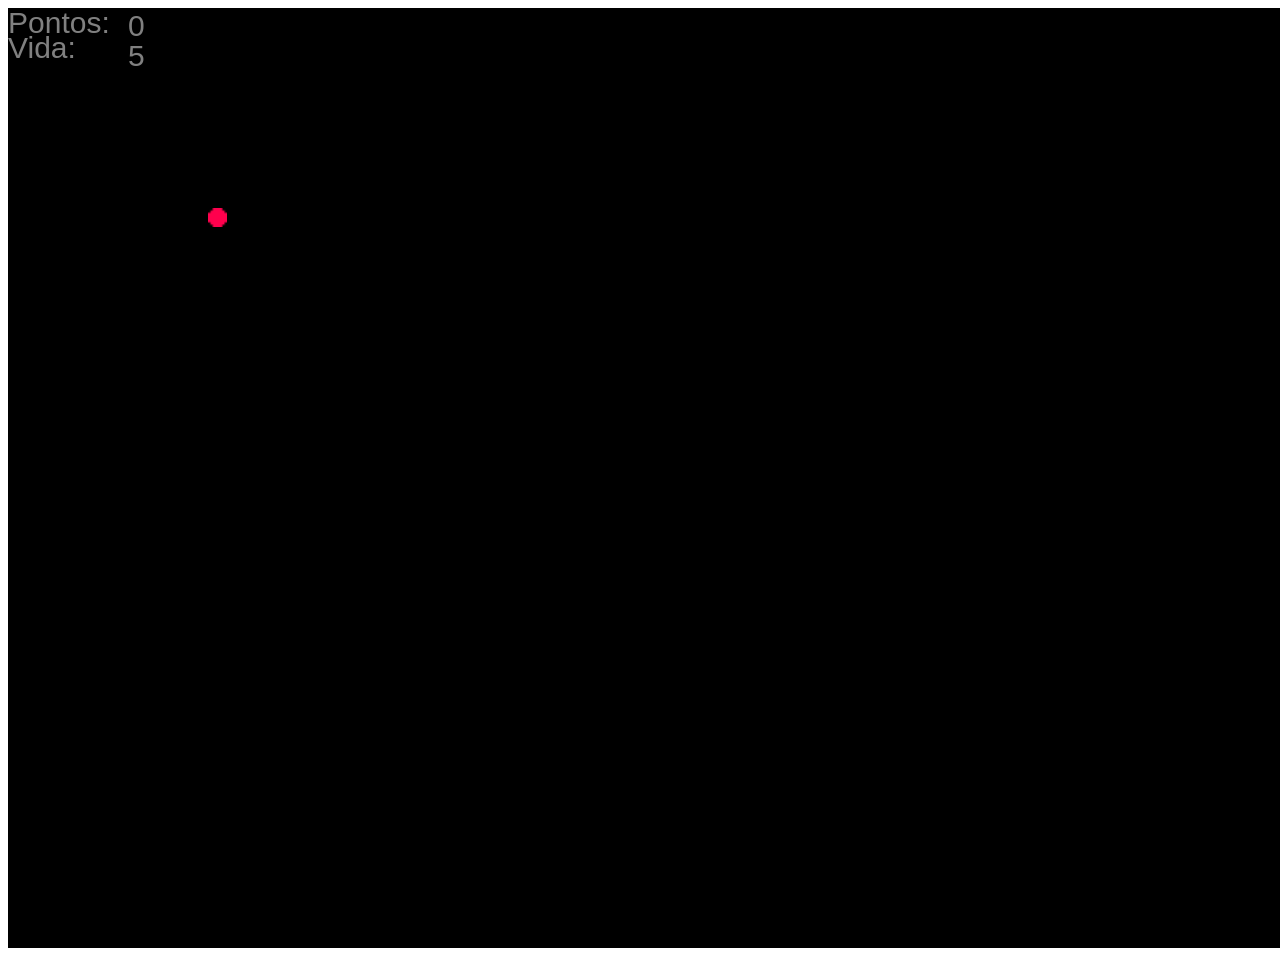
==== snake.html @ 1e398e98 "Improved game logic, added assets and code to support it" ====
<!DOCTYPE html>
<html>
<head>
    <title>Snake Game</title>
</head>
    <body>
        
        <canvas id="stage" width="1900" height="940"></canvas>
        <script type="text/javascript" src="snake.js"></script>
        <img id="source" src="assets/snake.png">
        <img id="source2" src="assets/food.png">
    </body>

</html>
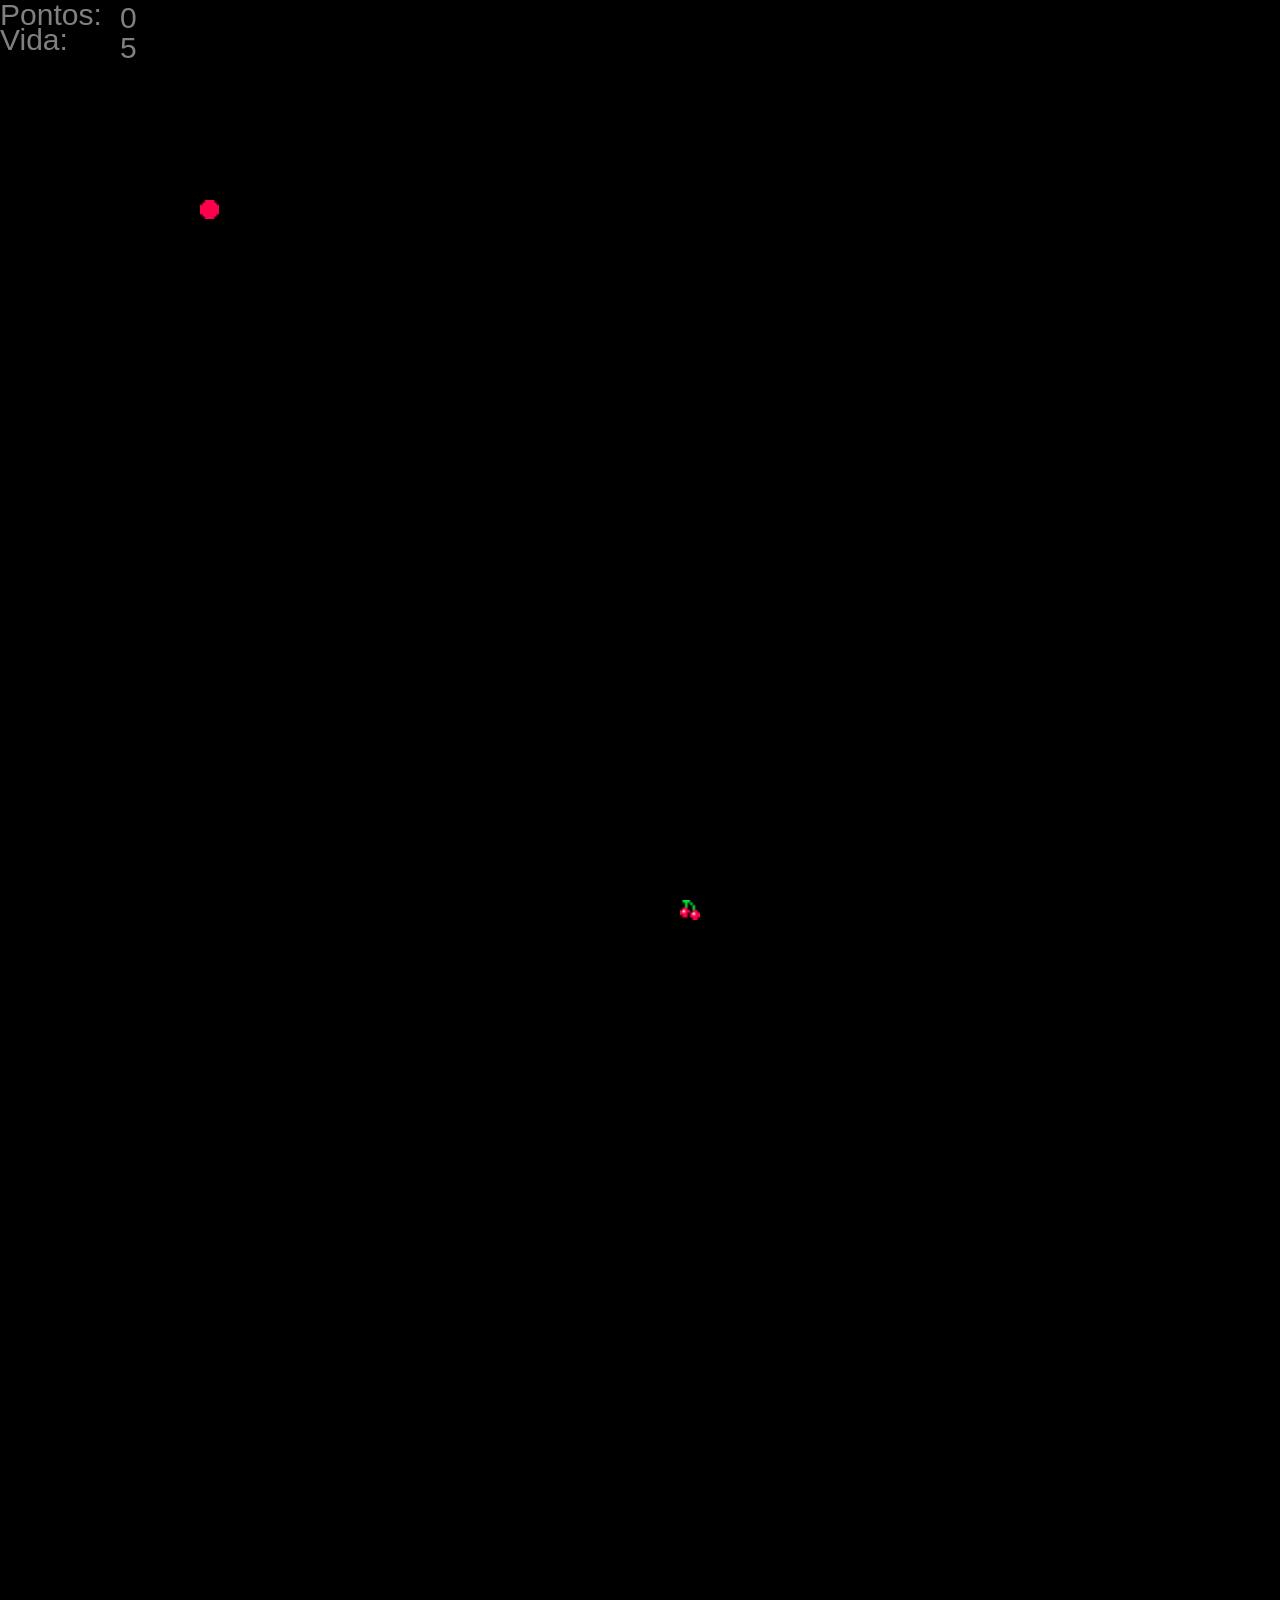
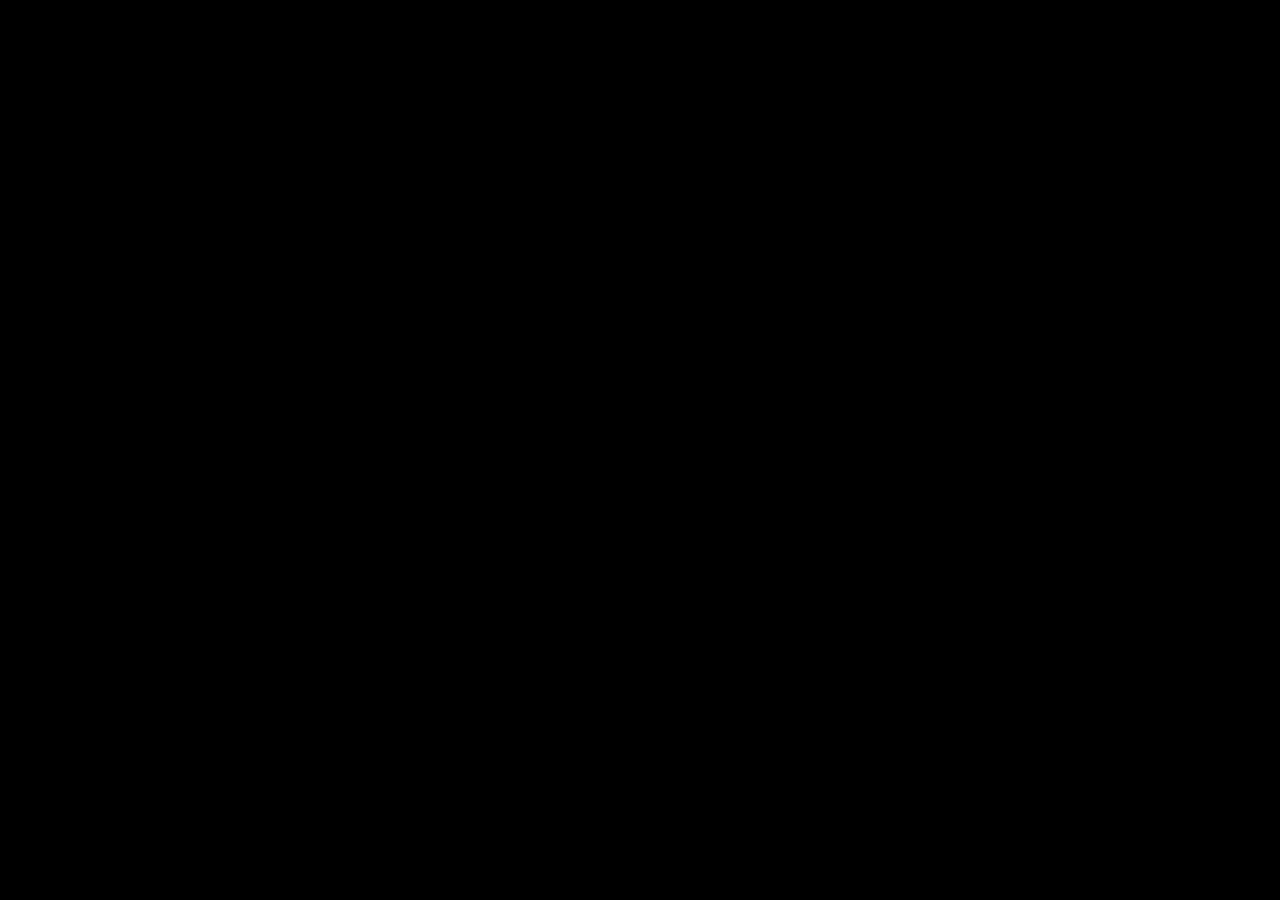
==== commit ab64f4c6: "Improved games overall look and feel" ====
--- a/snake.html
+++ b/snake.html
@@ -2,10 +2,19 @@
 <html>
 <head>
     <title>Snake Game</title>
+    <style>
+        body {
+          margin: 0;
+          padding: 0;
+          overflow: hidden;
+        }
+      </style>
 </head>
     <body>
+        <div>
+            <canvas id="stage" width="2500" height="2500" style="overflow:hidden;"></canvas>
+        </div>
         
-        <canvas id="stage" width="1900" height="940"></canvas>
         <script type="text/javascript" src="snake.js"></script>
         <img id="source" src="assets/snake.png">
         <img id="source2" src="assets/food.png">
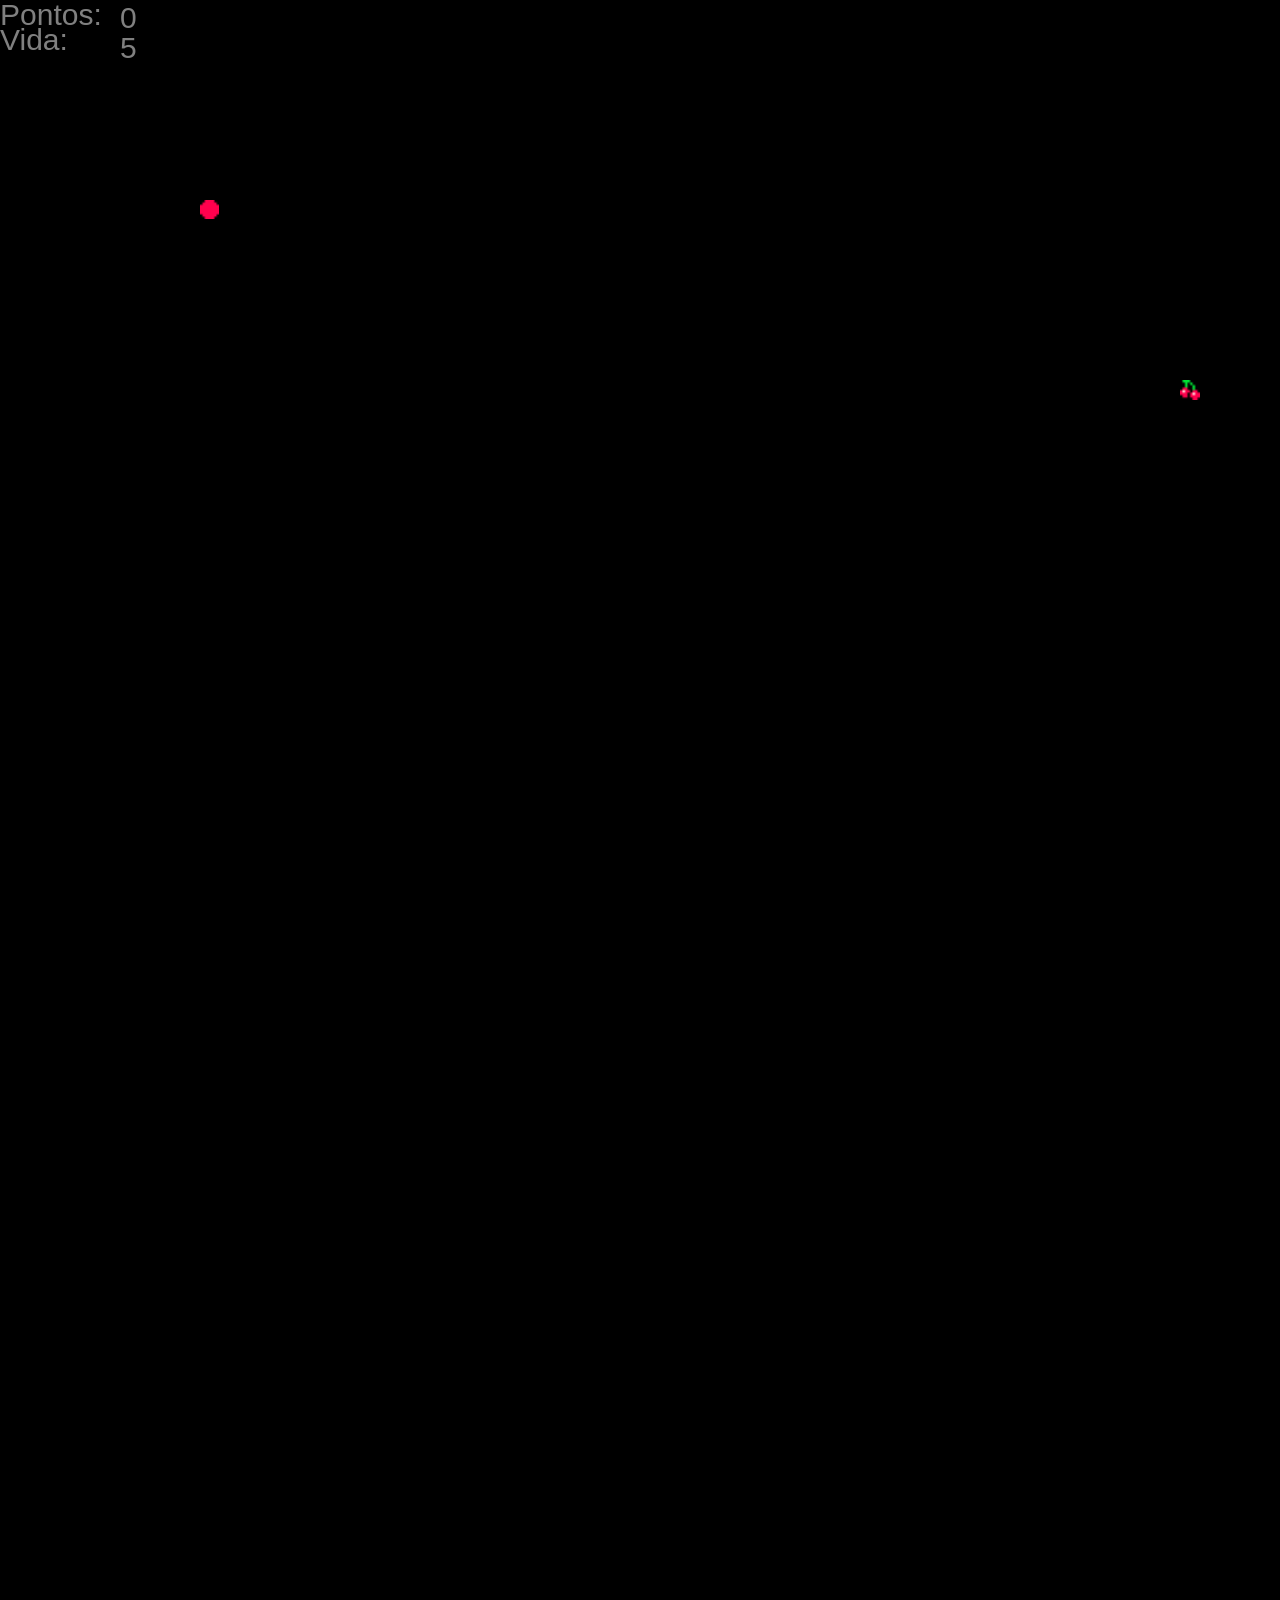
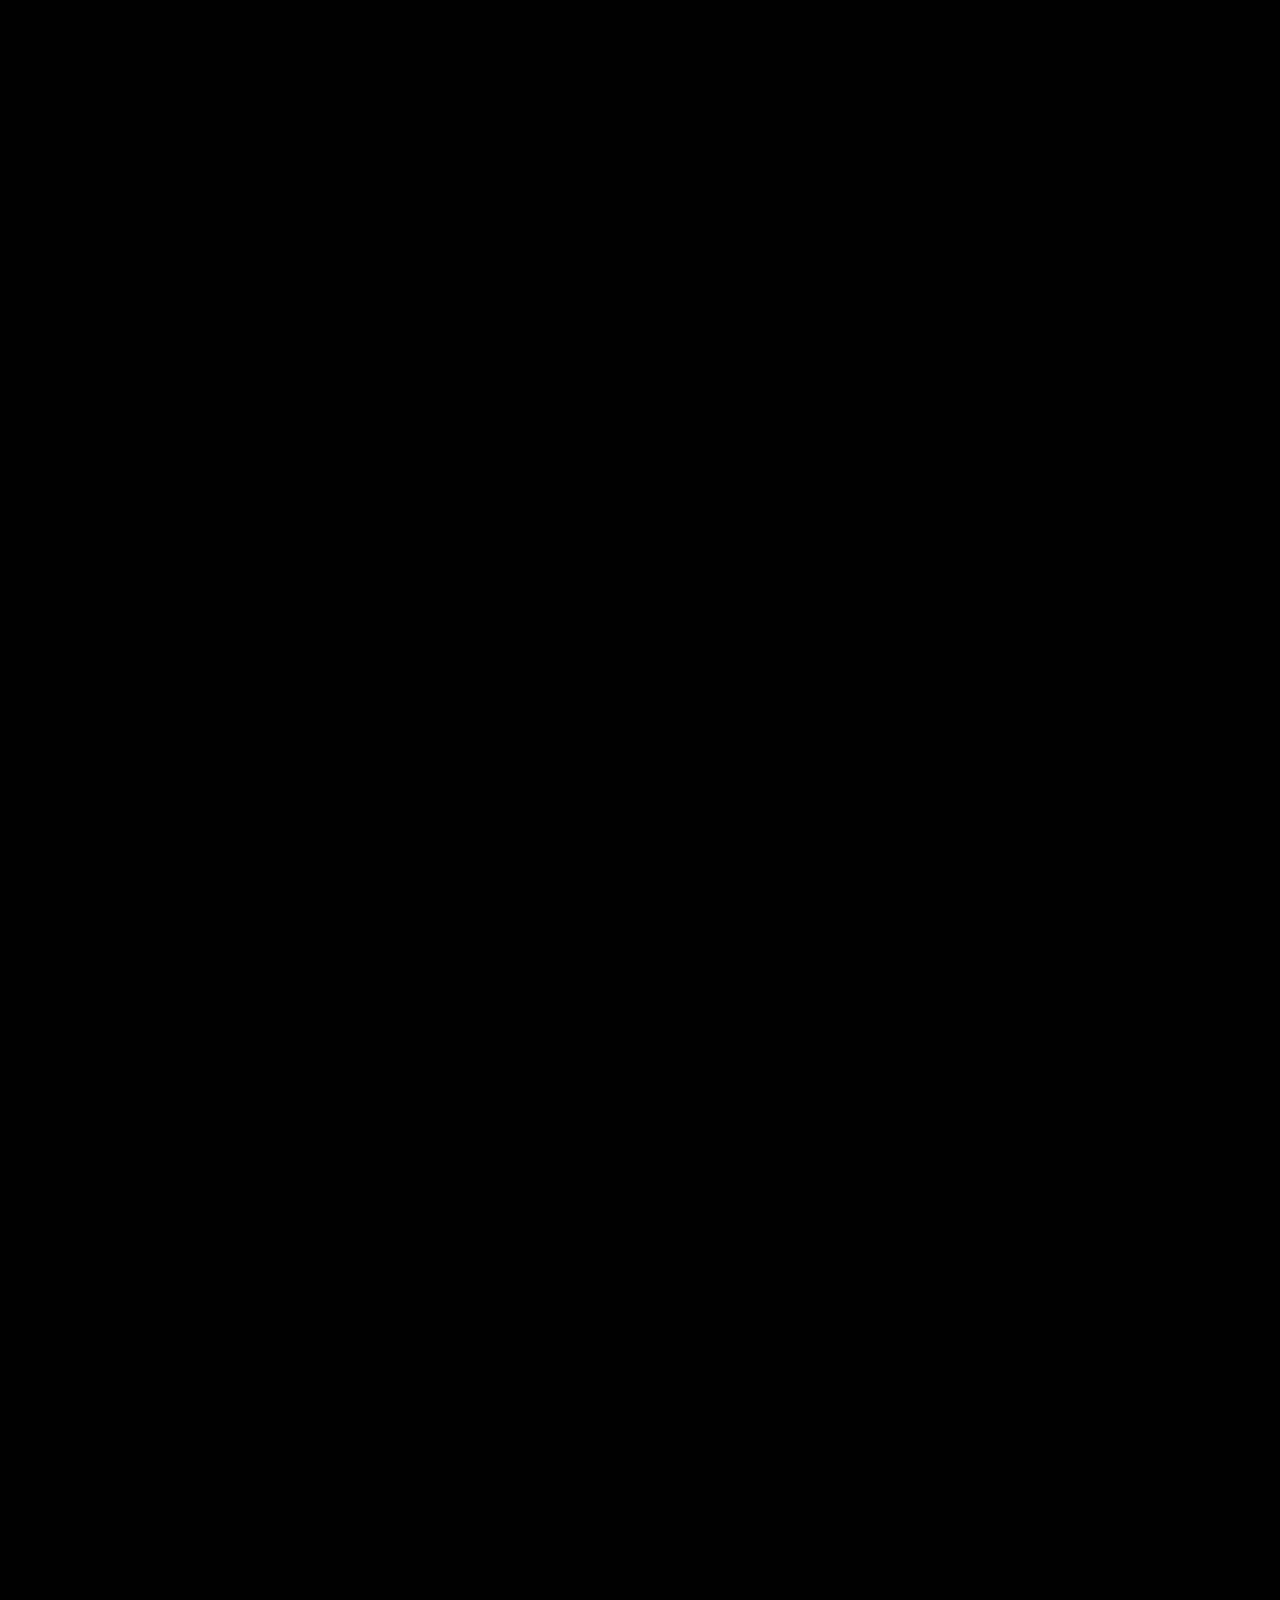
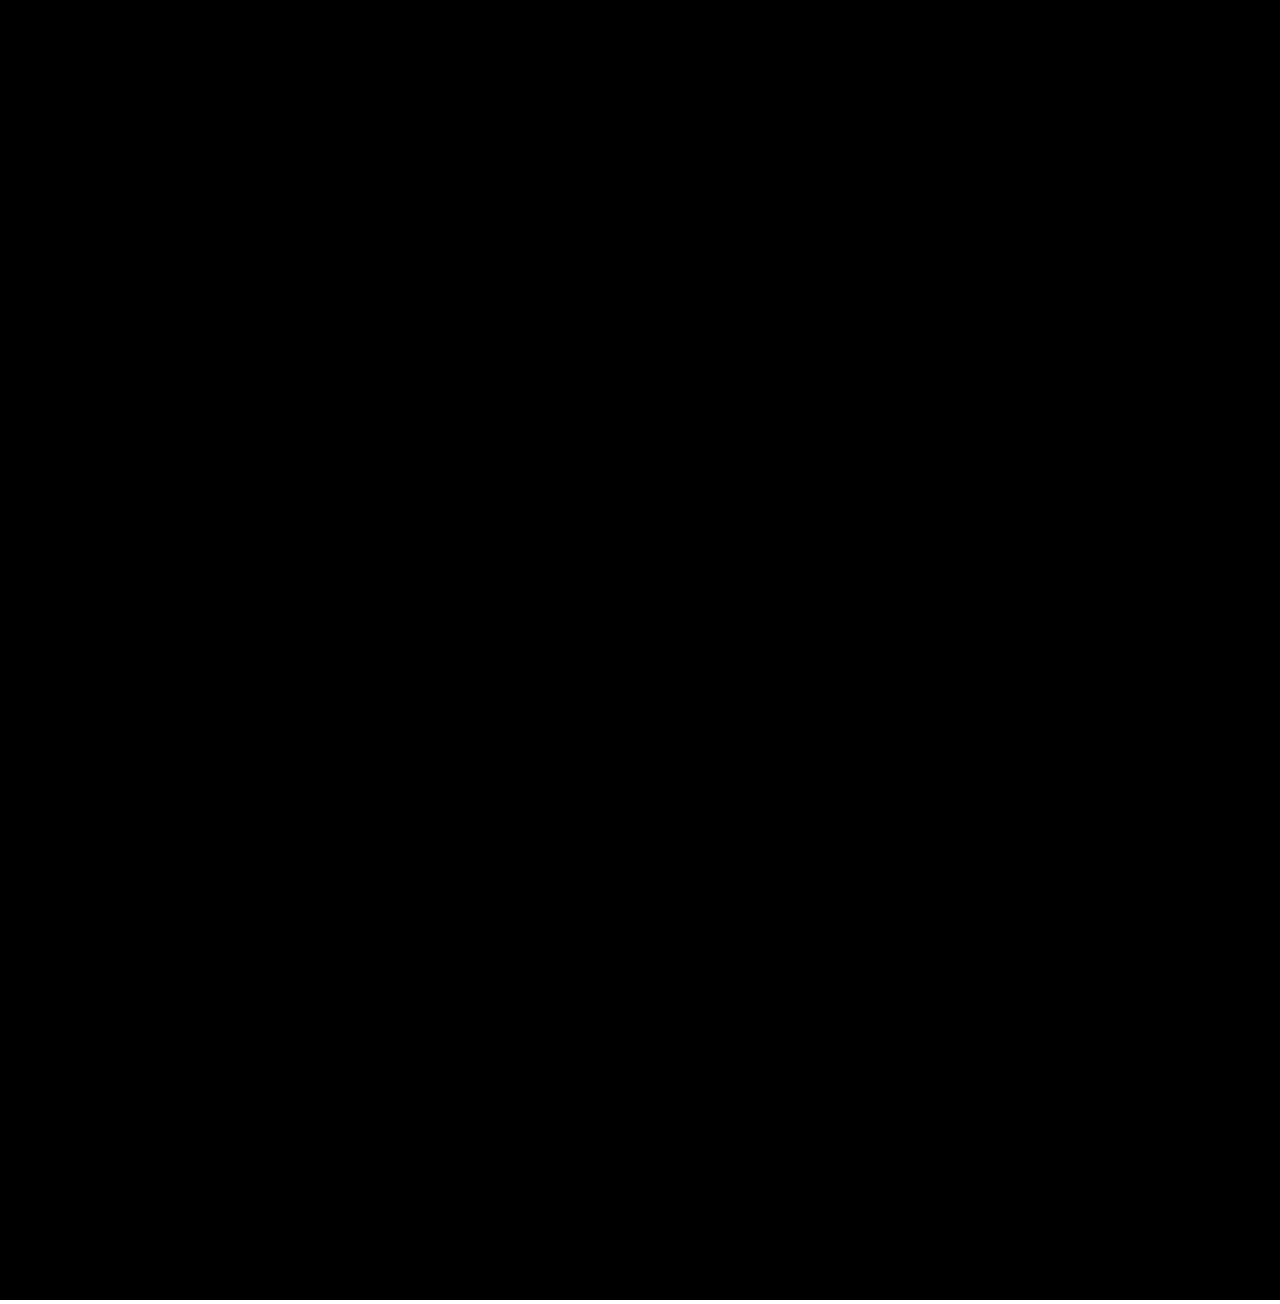
==== commit 9e767ce4: "Cleaning up code left after debugging" ====
--- a/snake.html
+++ b/snake.html
@@ -1,6 +1,7 @@
 <!DOCTYPE html>
 <html>
 <head>
+    <link rel="stylesheet" href="snake.css">
     <title>Snake Game</title>
     <style>
         body {
@@ -12,7 +13,7 @@
 </head>
     <body>
         <div>
-            <canvas id="stage" width="2500" height="2500" style="overflow:hidden;"></canvas>
+            <canvas id="stage" width="4500" height="4500" style="overflow:hidden;"></canvas>
         </div>
         
         <script type="text/javascript" src="snake.js"></script>
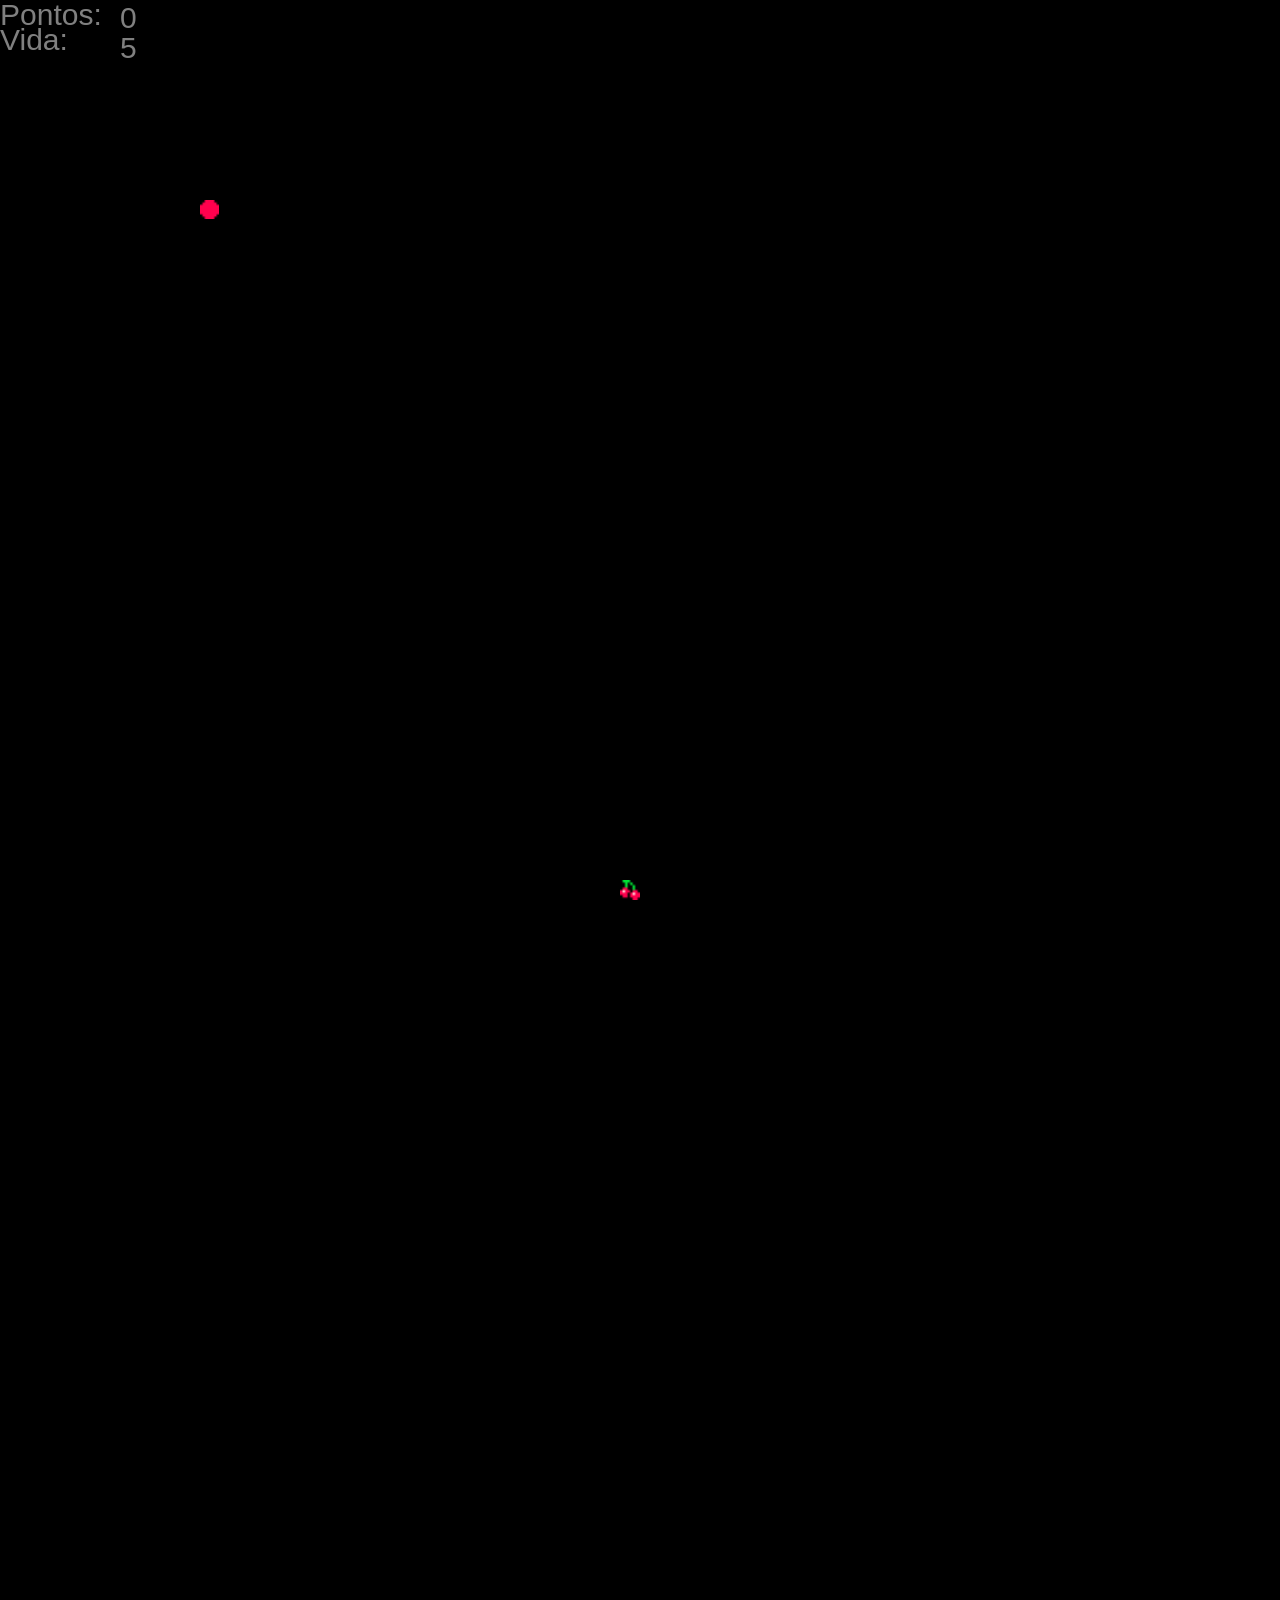
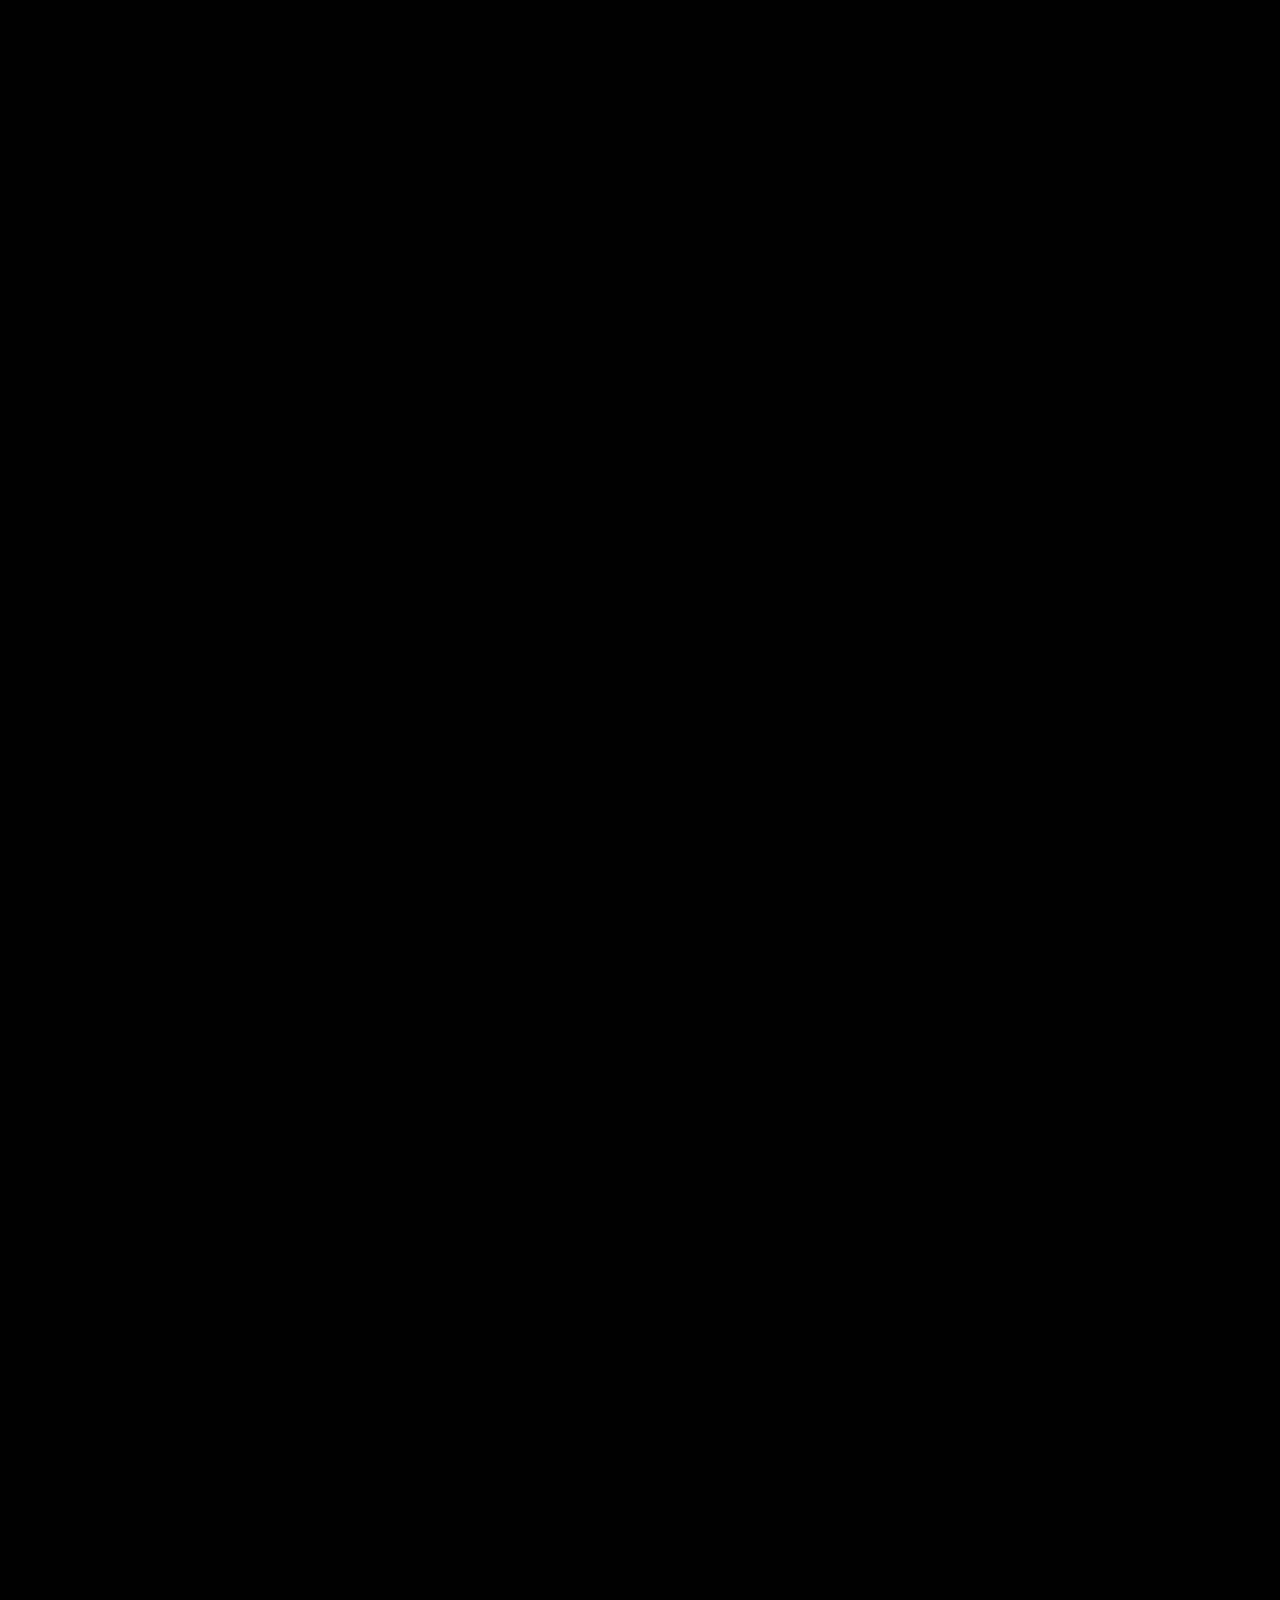
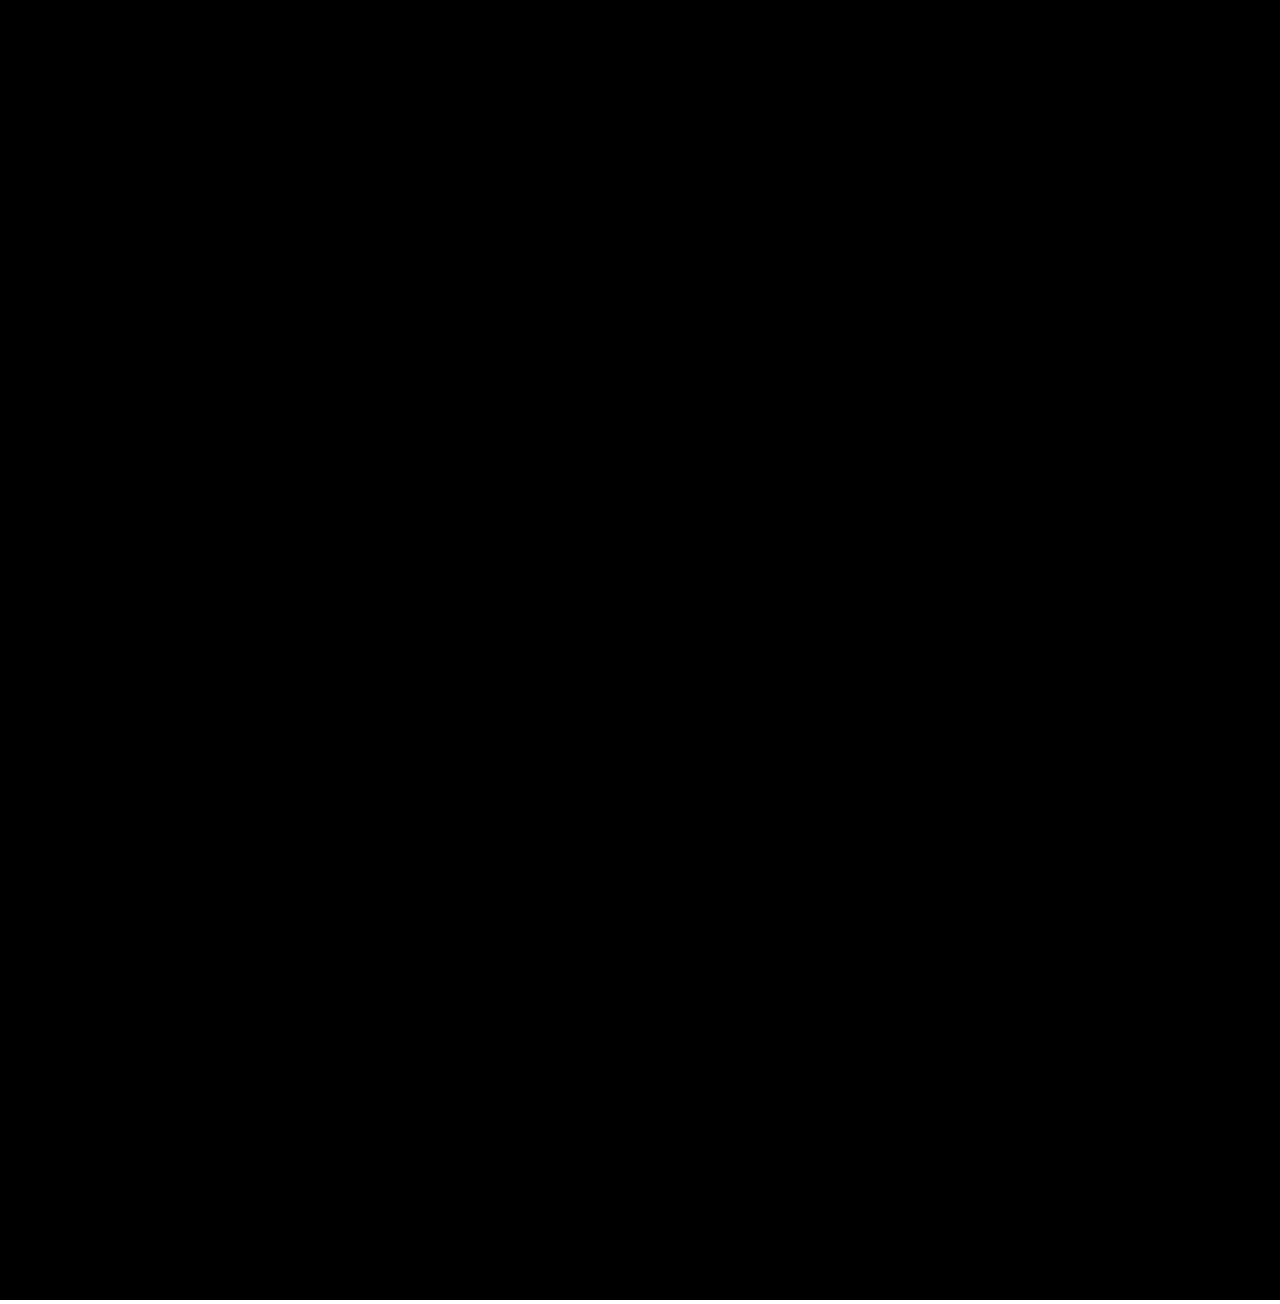
==== commit 194d8ff4: "Changing the title page dinamically" ====
--- a/snake.html
+++ b/snake.html
@@ -1,7 +1,7 @@
 <!DOCTYPE html>
 <html>
 <head>
-    <link rel="stylesheet" href="snake.css">
+    <meta name="viewport" content="width=device-width, height=device-height, initial-scale=1.0">
     <title>Snake Game</title>
     <style>
         body {
@@ -17,8 +17,8 @@
         </div>
         
         <script type="text/javascript" src="snake.js"></script>
-        <img id="source" src="assets/snake.png">
-        <img id="source2" src="assets/food.png">
+        <img class="sprite" id="source" src="assets/snake.png">
+        <img class="sprite" id="source2" src="assets/food.png">
     </body>
 
 </html>
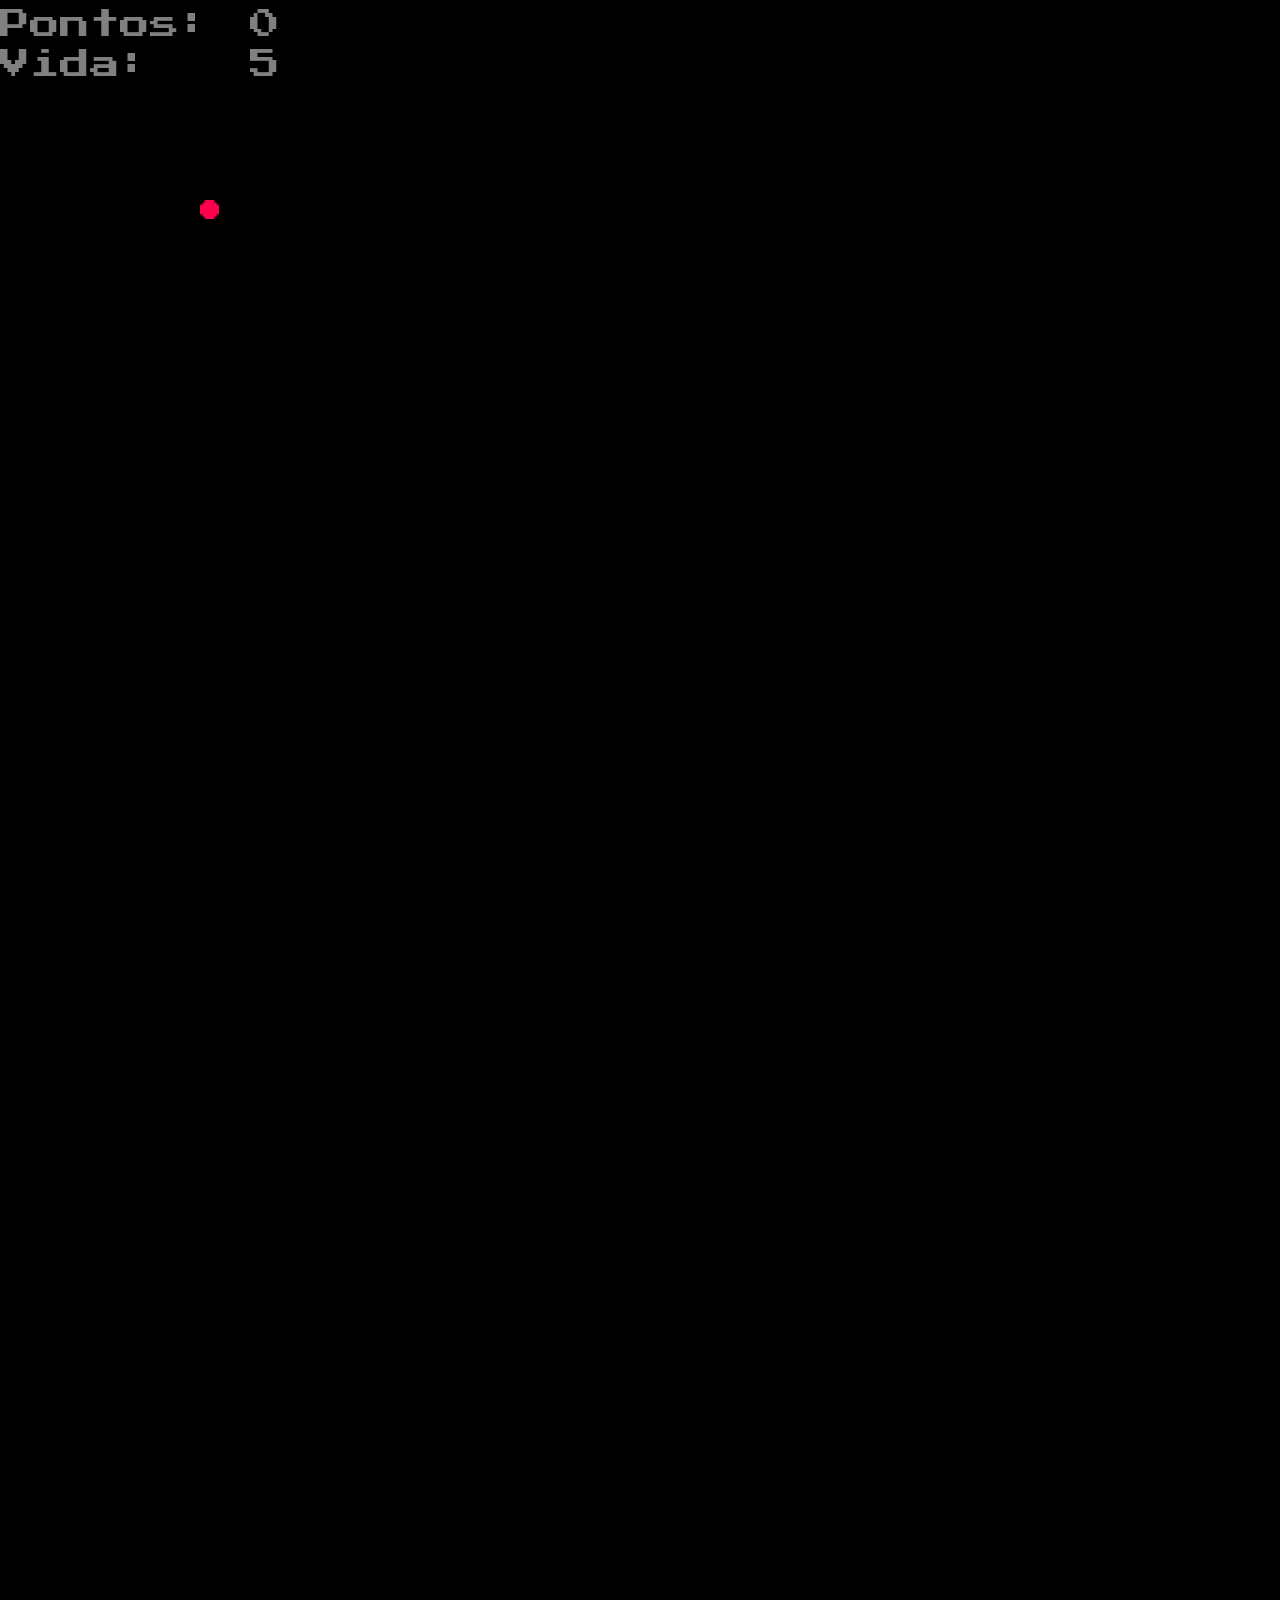
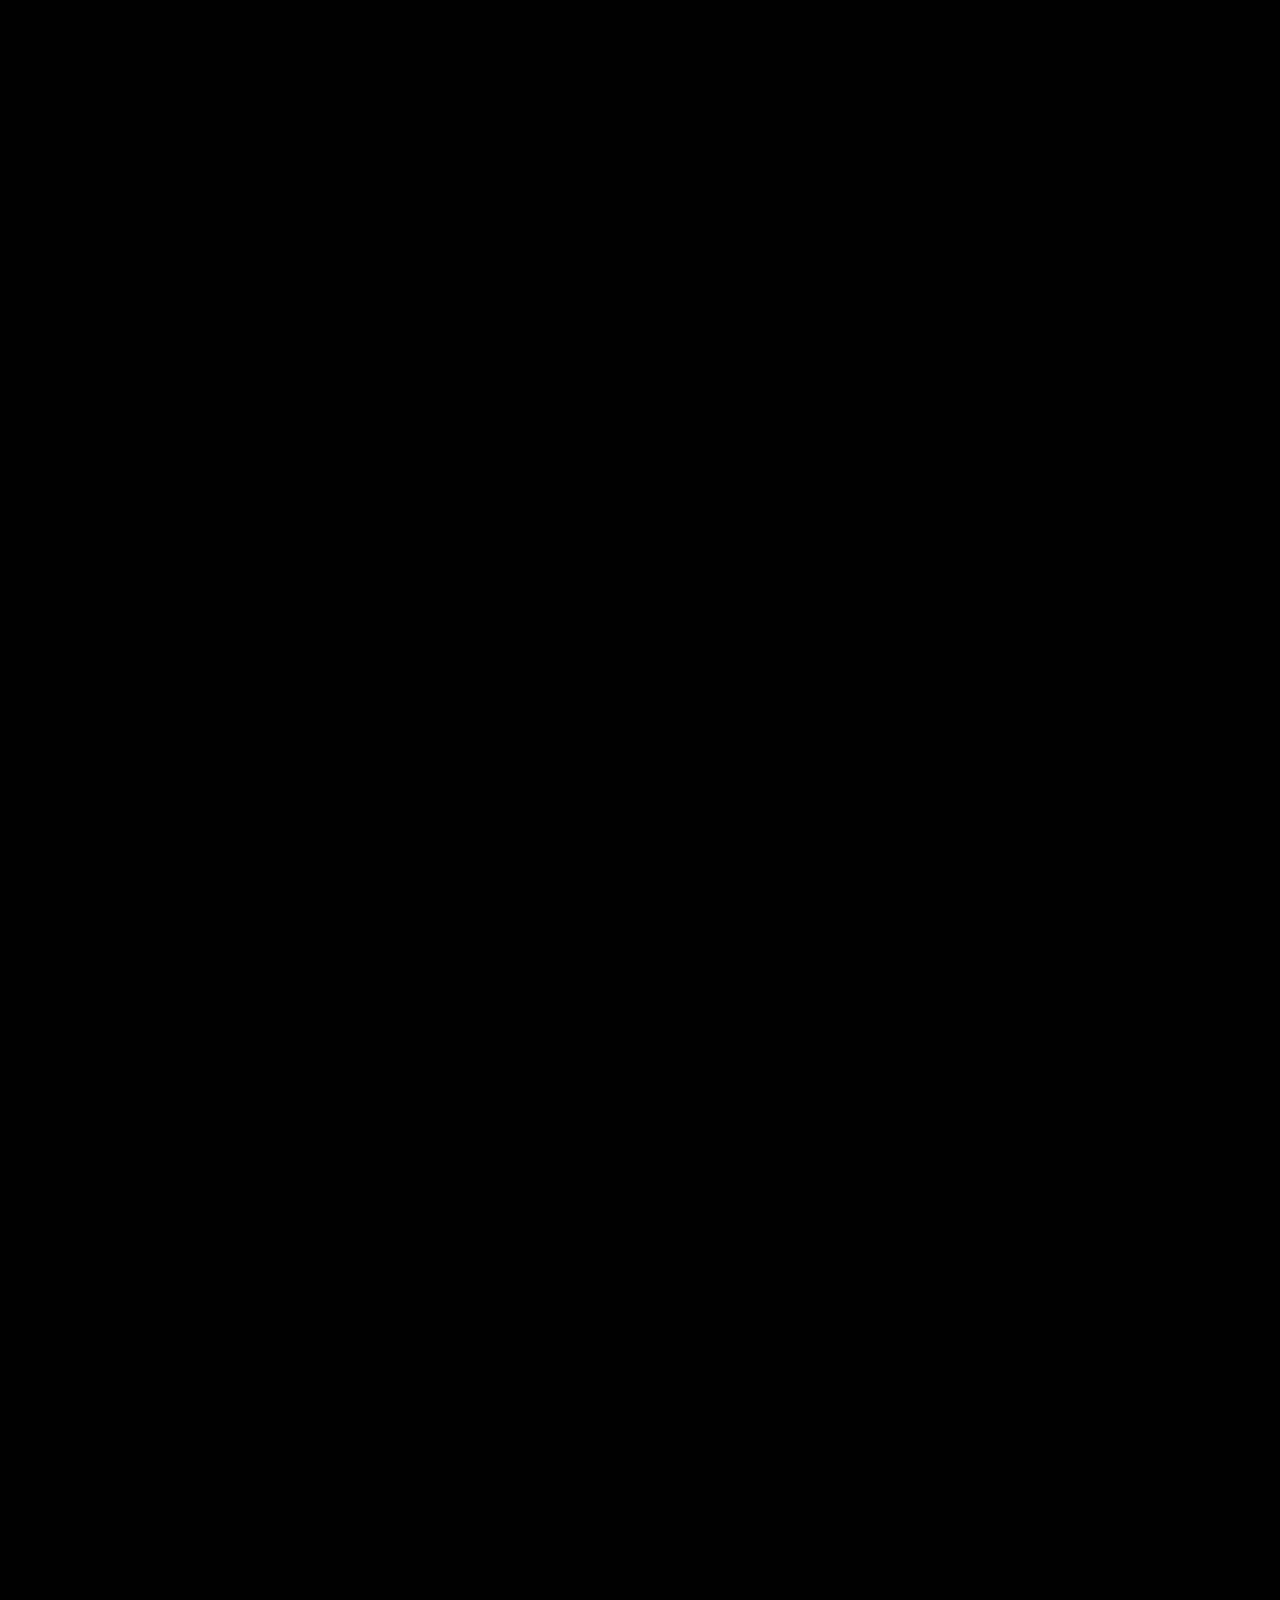
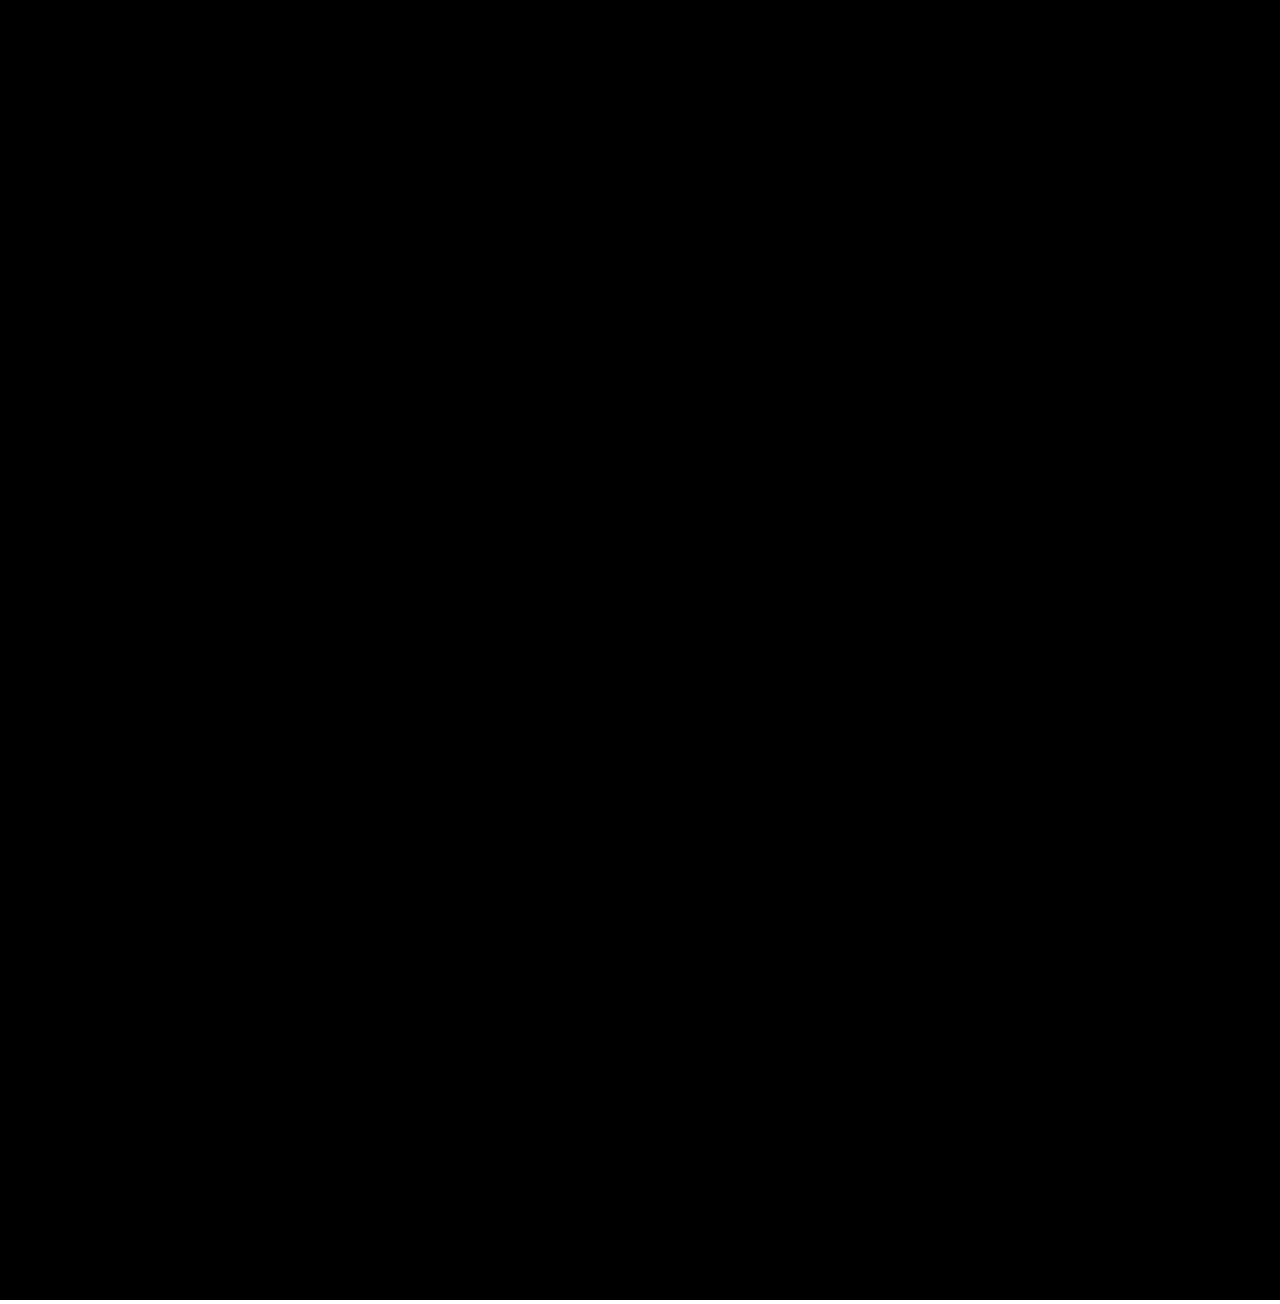
==== commit 599d6aa2: "New font added" ====
--- a/snake.html
+++ b/snake.html
@@ -2,6 +2,8 @@
 <html>
 <head>
     <meta name="viewport" content="width=device-width, height=device-height, initial-scale=1.0">
+    
+    <link rel="stylesheet" href="snake.css">
     <title>Snake Game</title>
     <style>
         body {
--- a/snake.css
+++ b/snake.css
@@ -0,0 +1,7 @@
+img.bg{
+    overflow:hidden;
+}
+@font-face {
+    font-family: "myFont";
+    src: url("assets/PressStart2P-Regular.ttf");
+  }
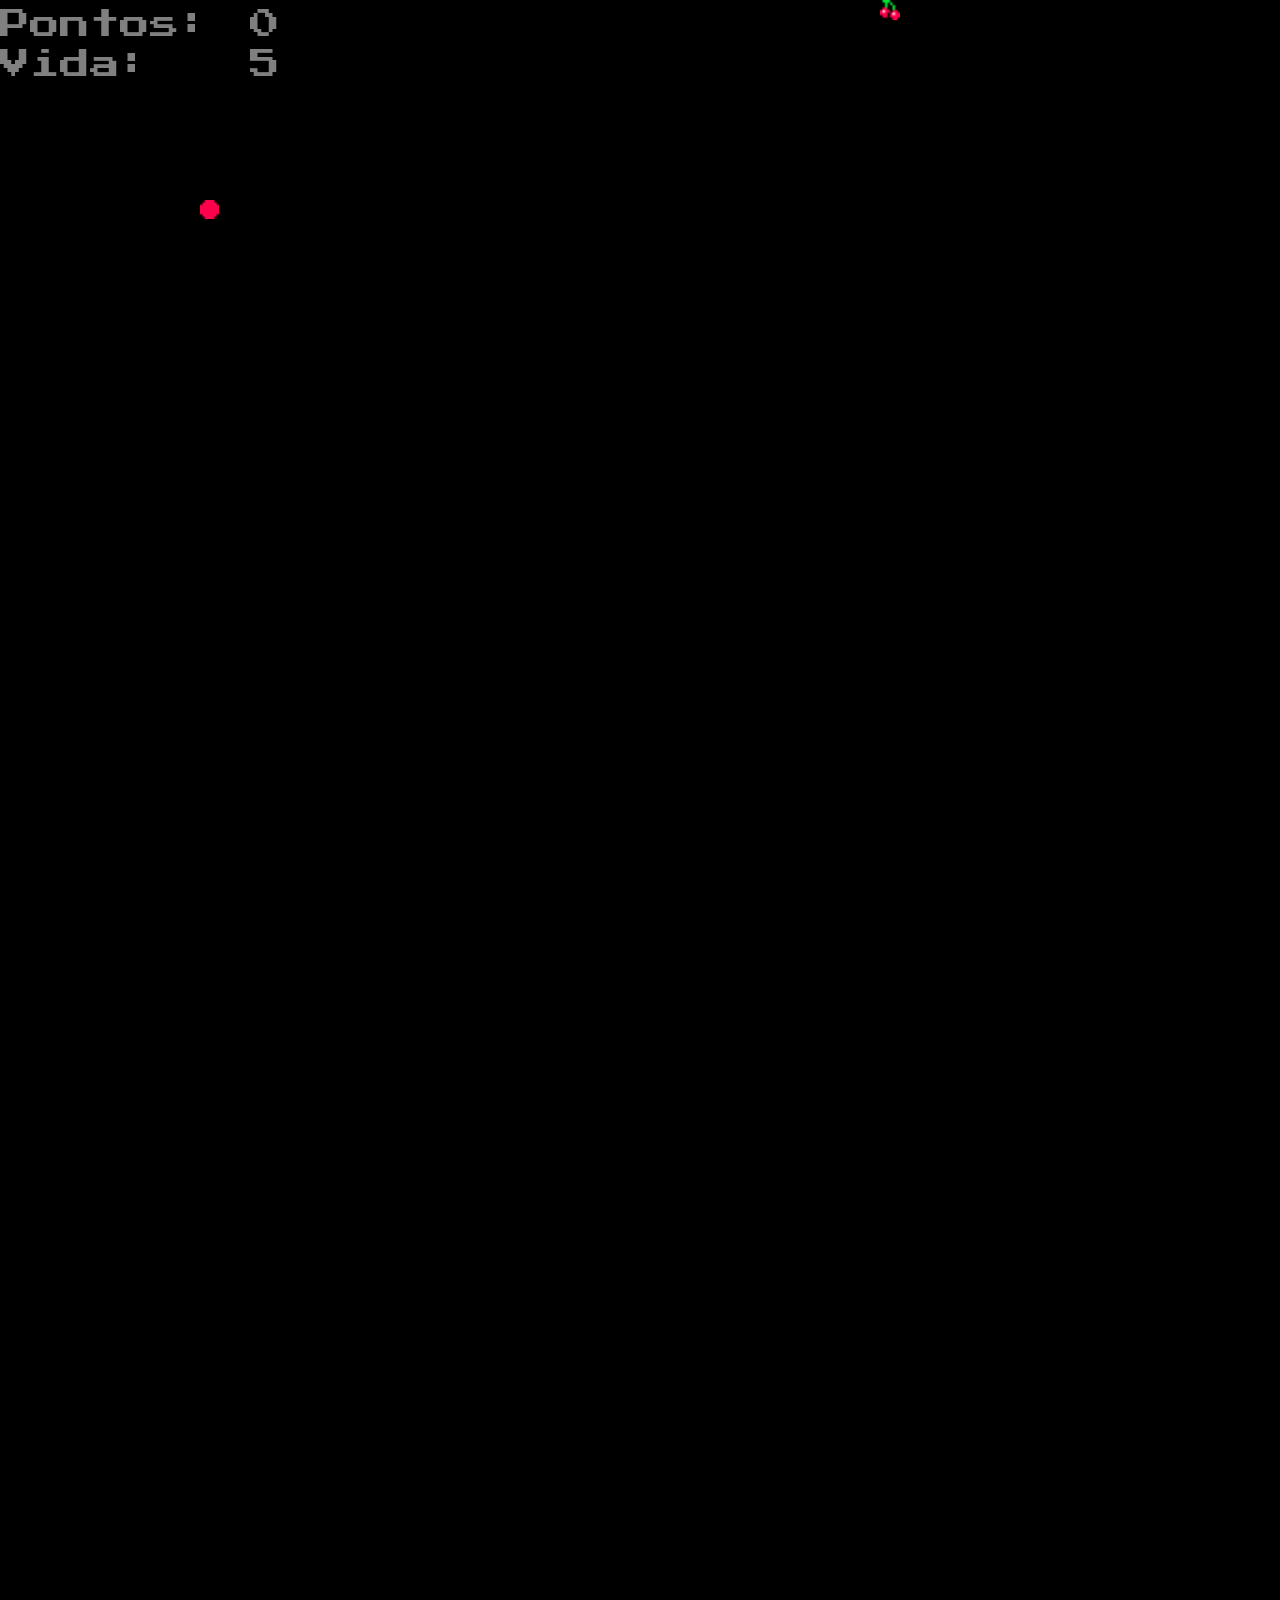
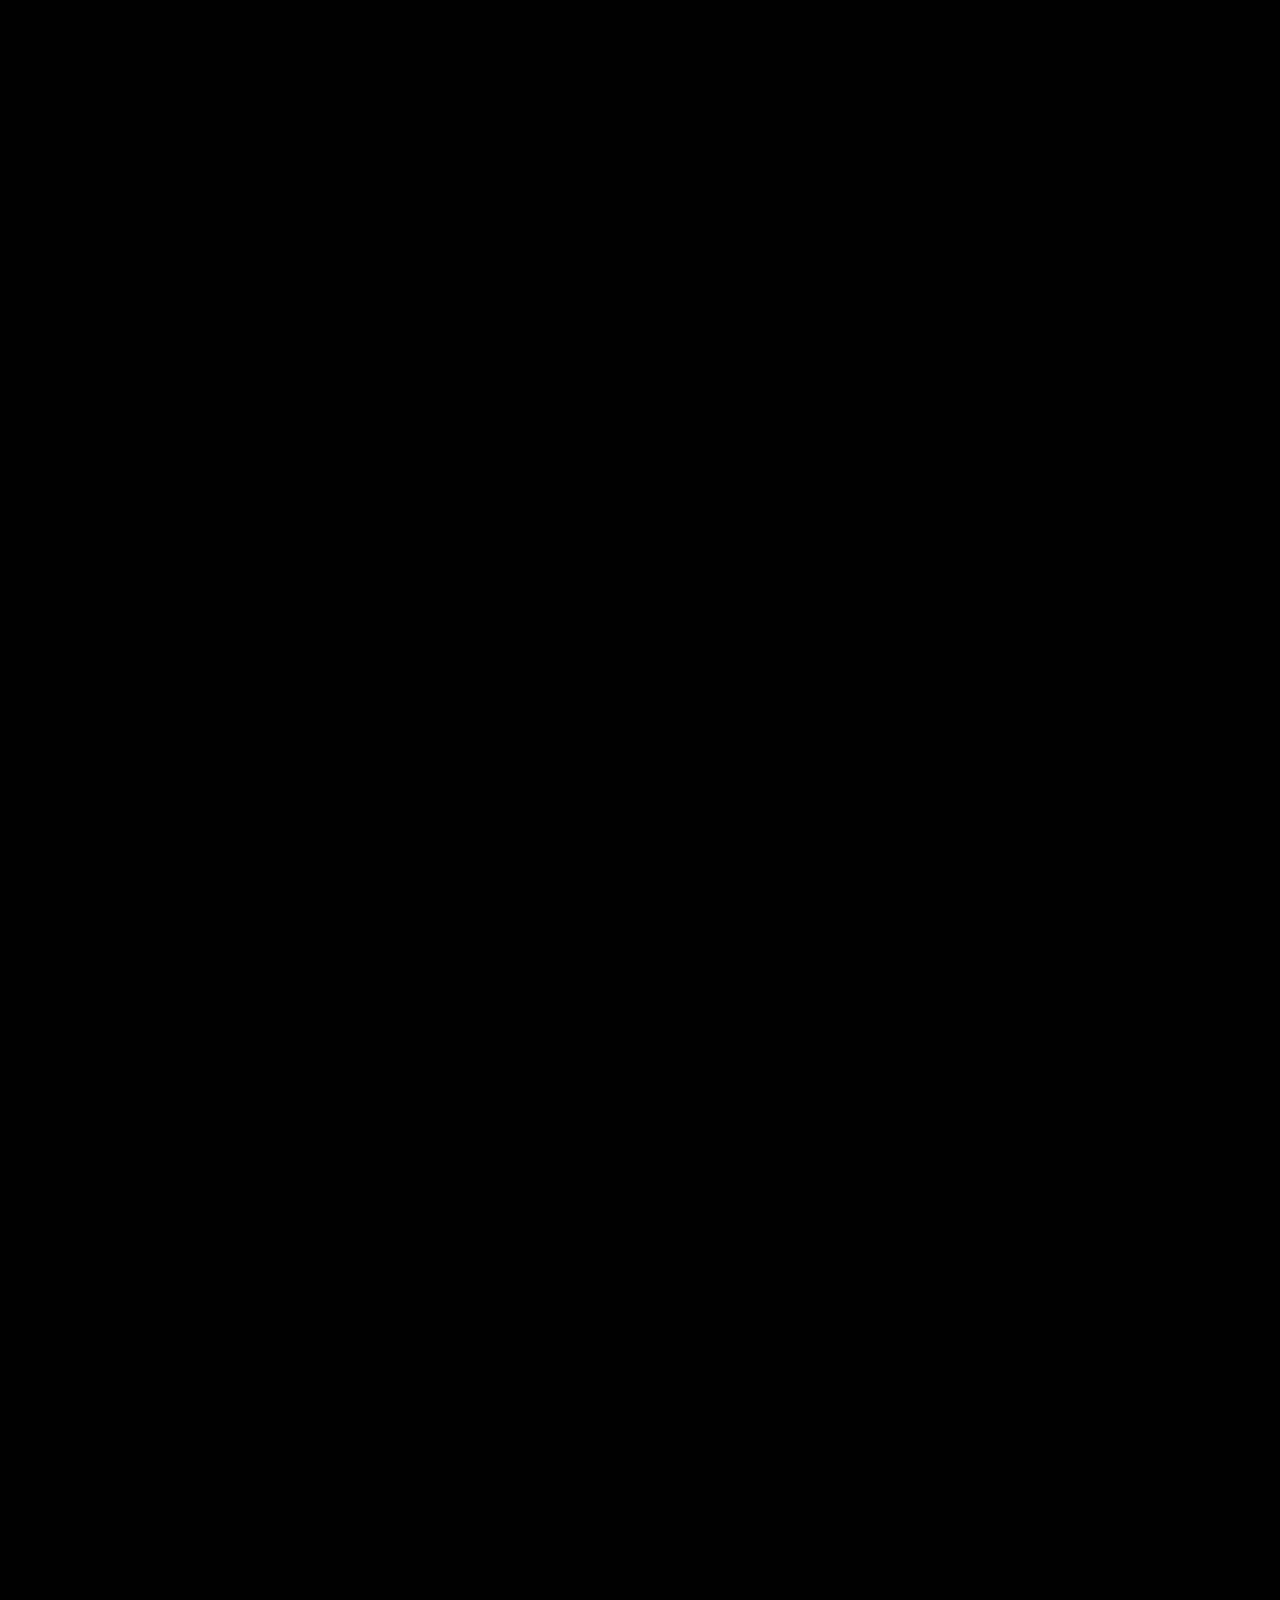
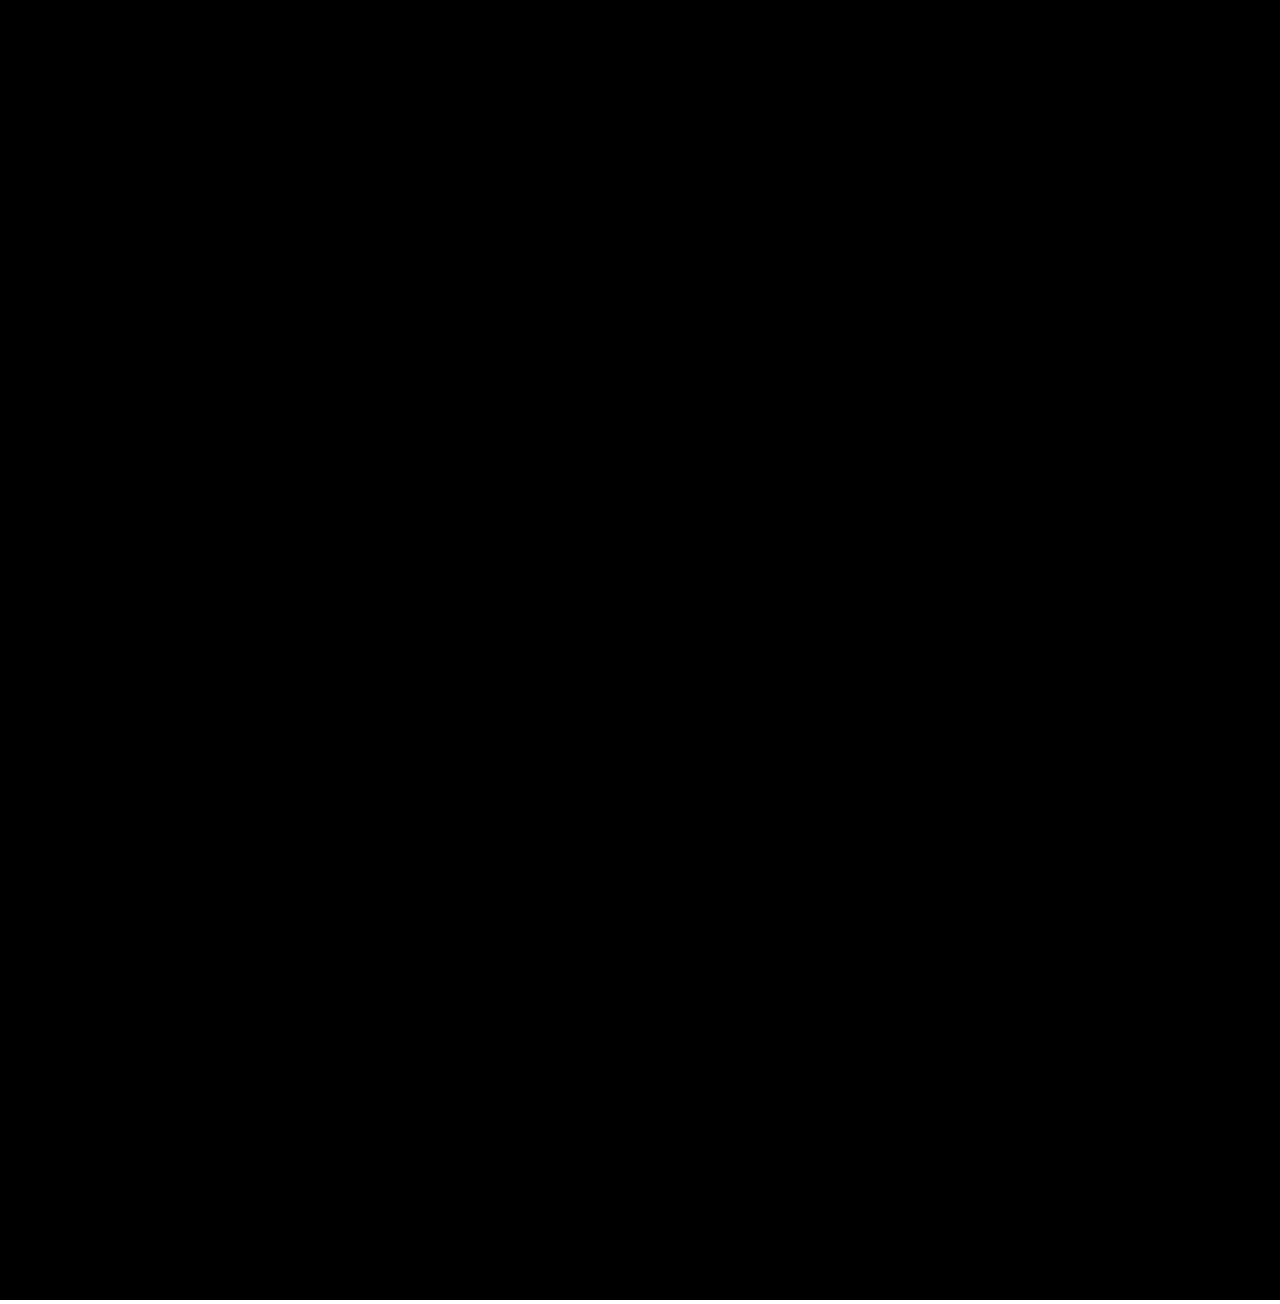
==== commit 45c5d5c3: "Changes to README, added rules to the game" ====
--- a/snake.html
+++ b/snake.html
@@ -1,8 +1,11 @@
 <!DOCTYPE html>
 <html>
 <head>
+    <meta charset="UTF-8">
     <meta name="viewport" content="width=device-width, height=device-height, initial-scale=1.0">
-    
+    <meta name="description" content="Snake Game">
+    <meta name="keywords" content="SnakeGame, Snake, Game, Javascript game">
+    <meta name="author" content="Gabriel Theophilo @ github.com/gabrieltheophilo">
     <link rel="stylesheet" href="snake.css">
     <title>Snake Game</title>
     <style>
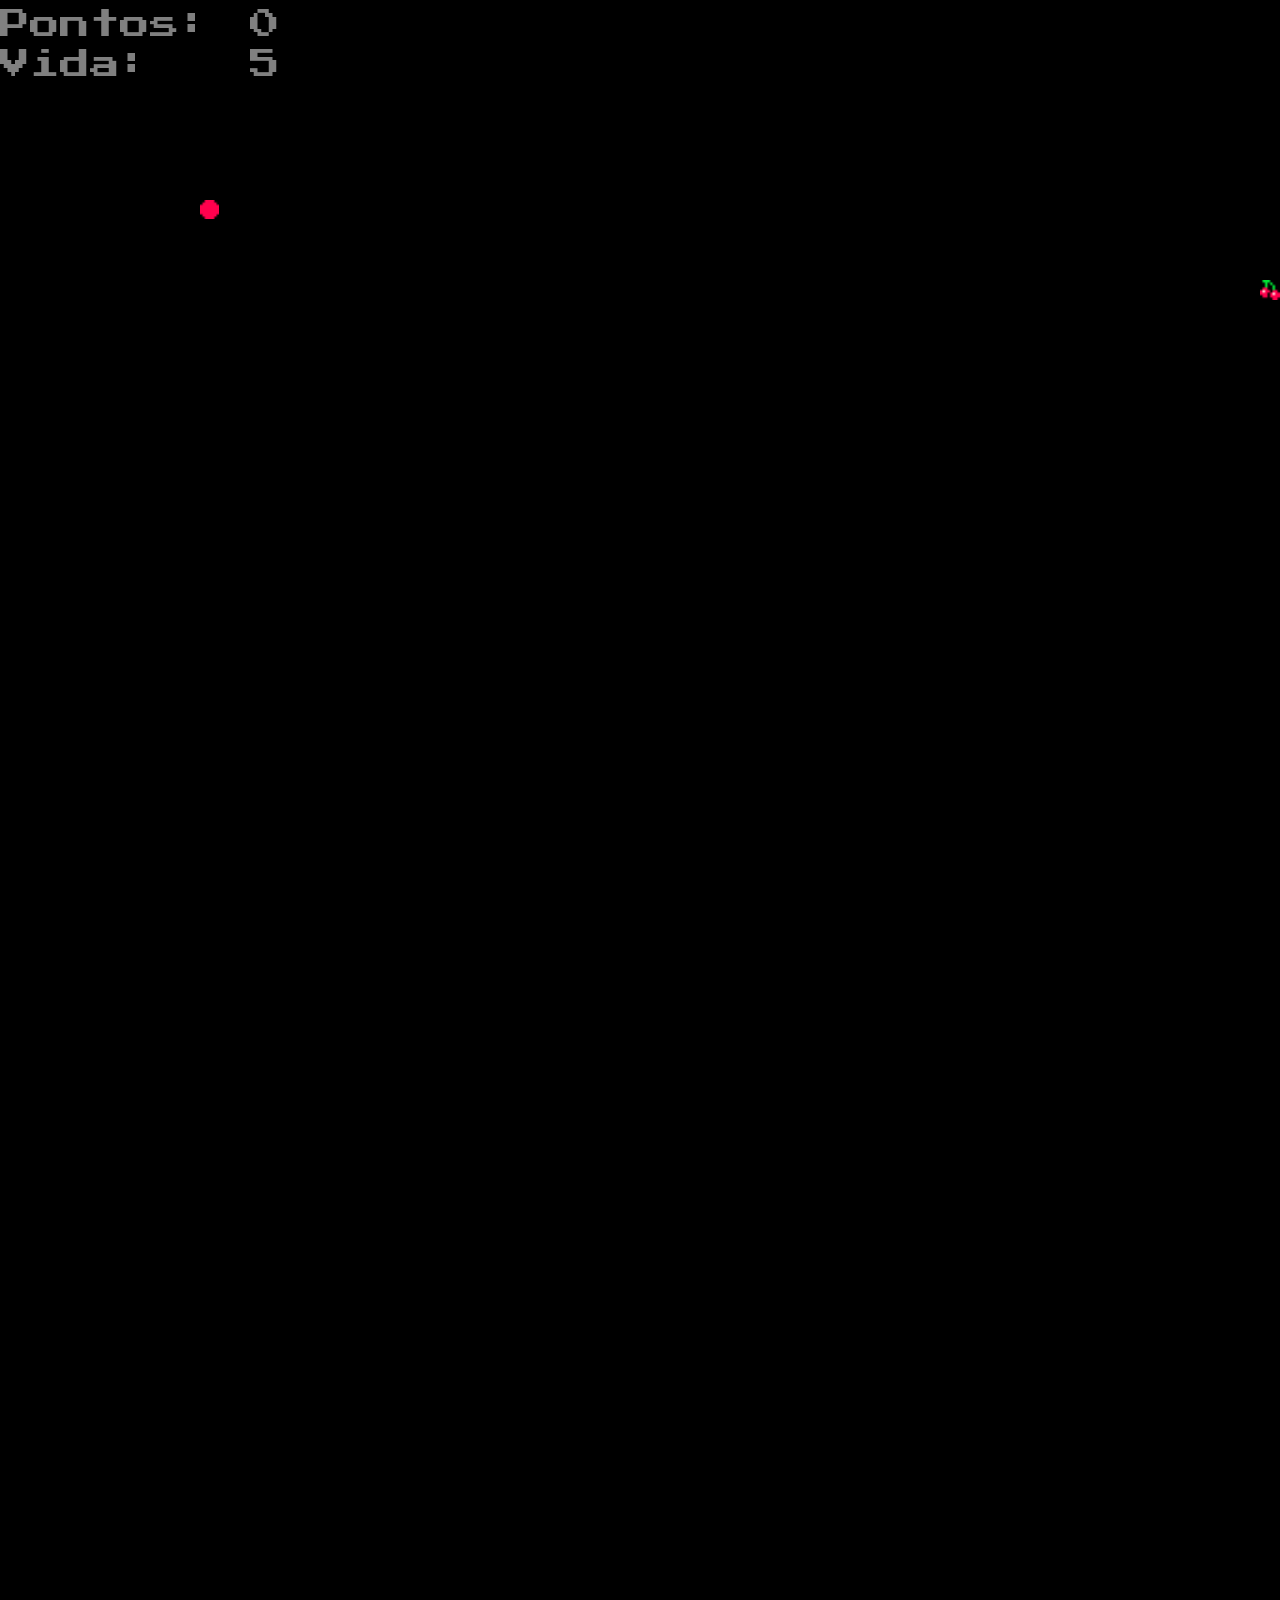
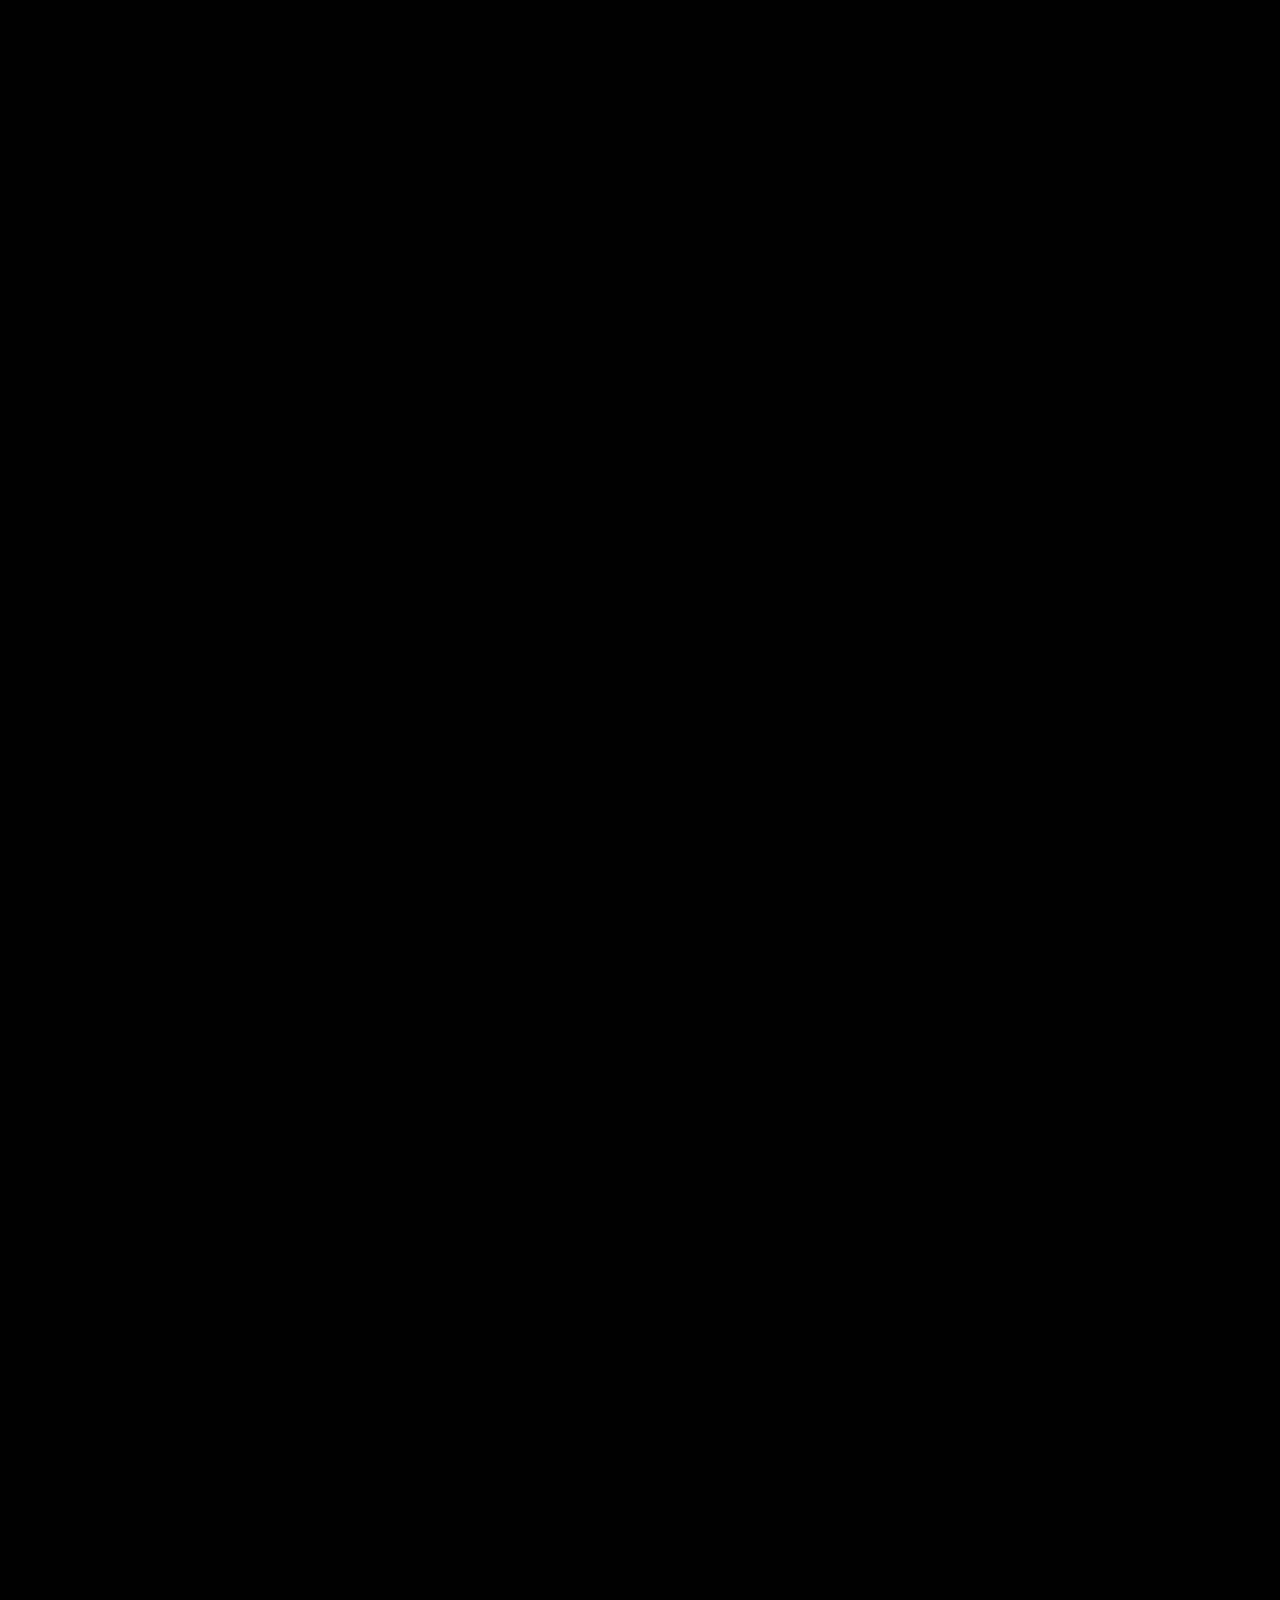
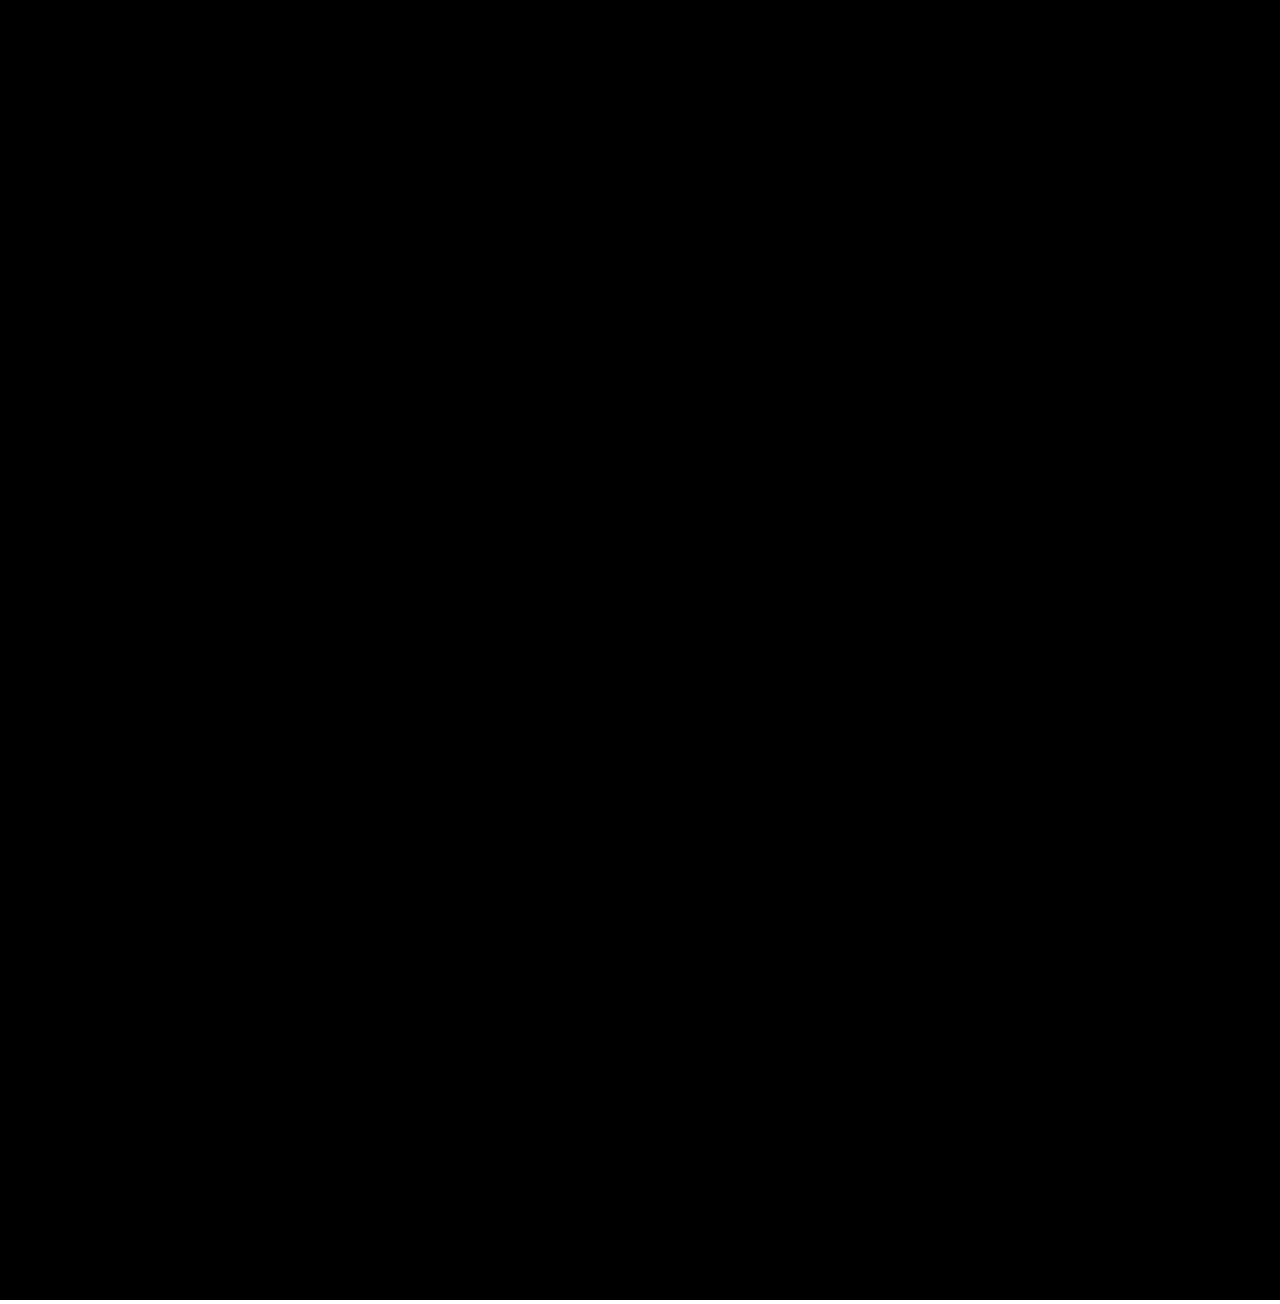
==== commit b175c5c0: "Update README" ====
--- a/snake.html
+++ b/snake.html
@@ -25,5 +25,4 @@
         <img class="sprite" id="source" src="assets/snake.png">
         <img class="sprite" id="source2" src="assets/food.png">
     </body>
-
 </html>
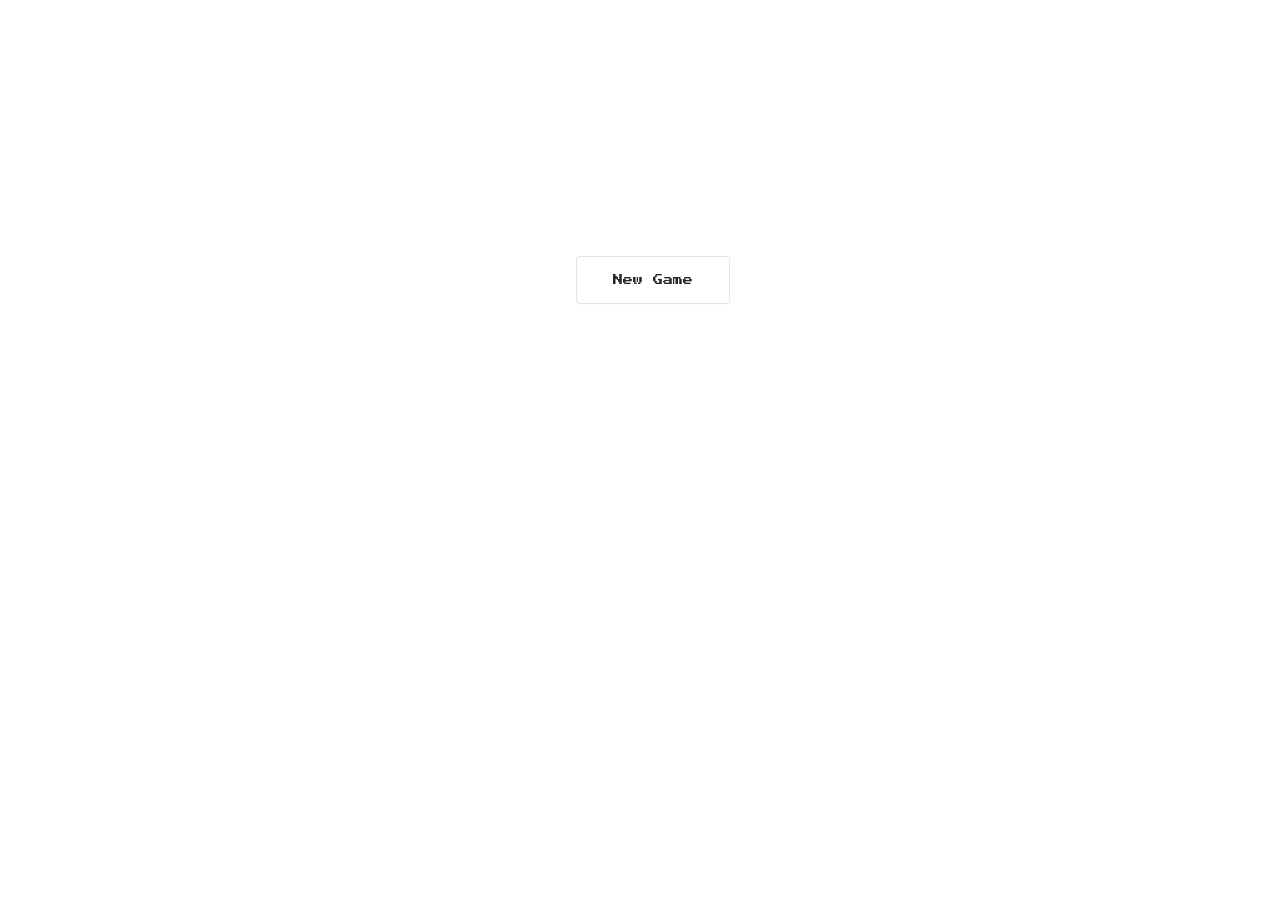
==== commit 6fb65762: "Made new MAIN MENU" ====
--- a/snake.html
+++ b/snake.html
@@ -17,8 +17,8 @@
       </style>
 </head>
     <body>
-        <div>
-            <canvas id="stage" width="4500" height="4500" style="overflow:hidden;"></canvas>
+        <div id="test">
+           
         </div>
         
         <script type="text/javascript" src="snake.js"></script>
--- a/snake.css
+++ b/snake.css
@@ -4,4 +4,53 @@
 @font-face {
     font-family: "myFont";
     src: url("assets/PressStart2P-Regular.ttf");
-  }+  }
+
+.button-6 {
+  align-items: center;
+  background-color: #FFFFFF;
+  border: 1px solid rgba(0, 0, 0, 0.1);
+  border-radius: .25rem;
+  box-shadow: rgba(0, 0, 0, 0.02) 0 1px 3px 0;
+  box-sizing: border-box;
+  color: rgba(0, 0, 0, 0.85);
+  cursor: pointer;
+  display: inline-flex;
+  font-family: 'myFont';
+  font-size: 10px;
+  font-weight: 500;
+  justify-content: center;
+  line-height: 1.25;
+  margin: 10rem;
+  margin-left: 45%;
+  margin-top: 20%;
+  min-height: 3rem;
+  padding: calc(.875rem - 1px) calc(1.5rem - 1px);
+  position: relative;
+  text-decoration: none;
+  transition: all 250ms;
+  user-select: none;
+  -webkit-user-select: none;
+  touch-action: manipulation;
+  vertical-align: baseline;
+  width: auto;
+}
+
+.button-6:hover,
+.button-6:focus {
+  border-color: rgba(0, 0, 0, 0.15);
+  box-shadow: rgba(0, 0, 0, 0.1) 0 4px 12px;
+  color: rgba(0, 0, 0, 0.65);
+}
+
+.button-6:hover {
+  transform: translateY(-10px);
+}
+
+.button-6:active {
+  background-color: #F0F0F1;
+  border-color: rgba(0, 0, 0, 0.15);
+  box-shadow: rgba(0, 0, 0, 0.06) 0 2px 4px;
+  color: rgba(0, 0, 0, 0.65);
+  transform: translateY(0);
+}
